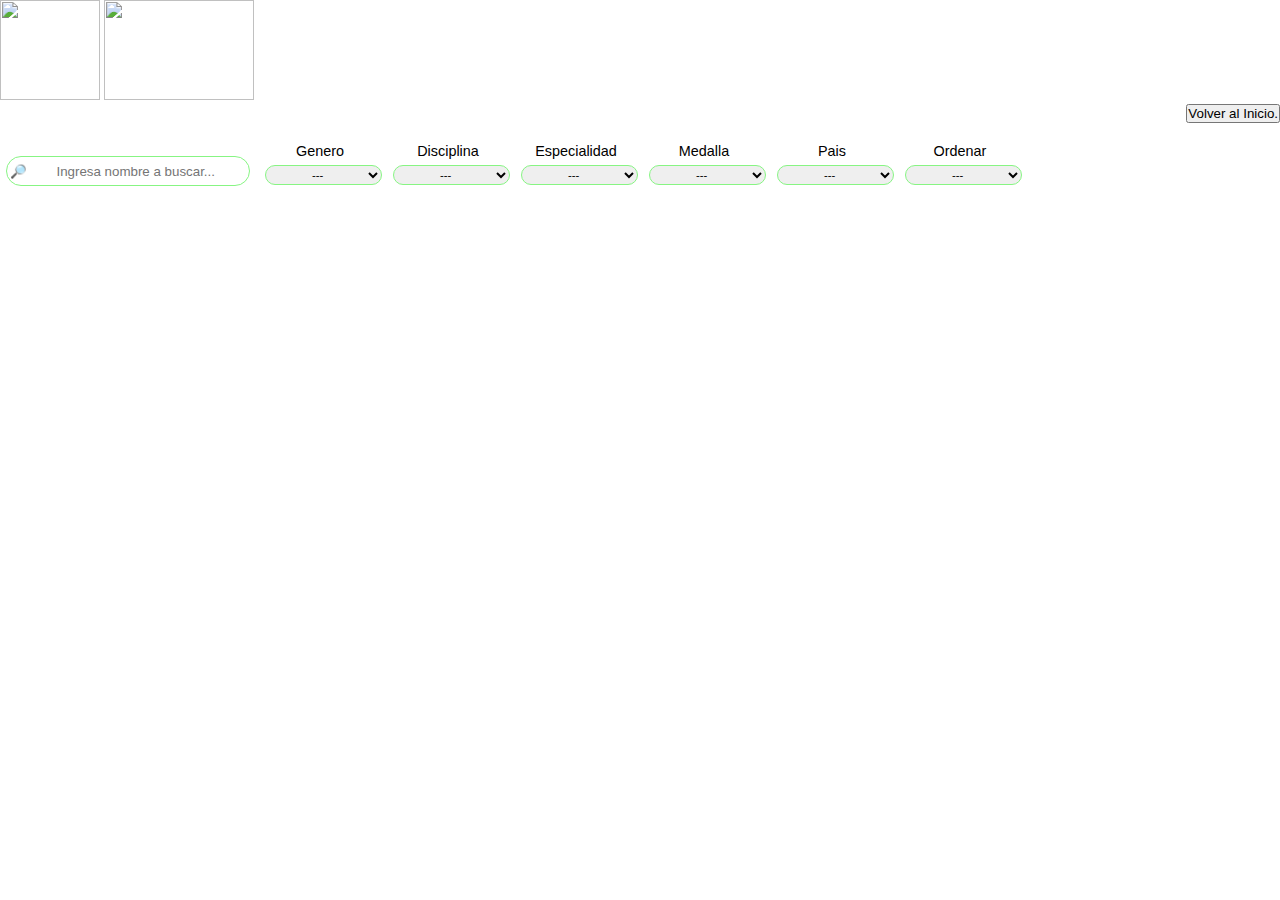
==== src/atletas.html @ 0963e81c "cambios en src, se agregó el ordenamiento" ====
<!DOCTYPE html>
<html lang="es"> <!-- siempre se debe ingresar el tipo de lenguaje de la pagina. -->

<head>
  <meta charset="utf-8"> <!--  -->
  <meta name="viewport" content="width=device-width, initial-scale=1.0">
  <!-- permite que sea respnsiva y que se acomode a cualquier tipo de dispositivo -->

  <link rel="shortcut icon" href="Imagenes/logo web/logo.png" type="image/x-icon">
  <!-- insertar mini-logo en pestaña de inicio -->
  <title>JJOO Rio Jainero 2016 Atletas</title> <!-- nombre pestaña inicio -->
  <link rel="stylesheet" href="atletas.css" />
</head>

<body>
  <!-- Cabecera de la pagina -->
  <header>
    <section class="portada"> <!-- se pueden agregar, cambiar, etc -->
      <img class="imagen-inicial" src="Imagenes/generales/rio2.png" width="100" height="100" alt="">
      <img class="imagen-mascotas" src="Imagenes/logo web/logo.png" width="150" height="100" alt="">
    </section>

    <section id="menu-btn-volver">
      <nav class="nav-menu-volver">
        <button class="btn-inicial" onclick="window.location.href='./index.html'">Volver al Inicio.</button>
      </nav>
    </section>
  </header>
  <!-- ********************** -->

  <form class="menu-filtrado" id="menu">
    <section class="seccion-buscar">
      <!-- input o boton buscar??  -->
      <!--autofocus al final del input, permite que el cursor se posicione automaticamente en el campo-->
      <input class="buscar" type="search" id="busqueda" placeholder="&#128270;        Ingresa nombre a buscar...">
    </section>
    <!-- ** Filtrar Sexo  -->
    <!-- ** PASO 1 CREAR EL SELECT CON LAS OPCIONES A VISUALIZAR en HTML  -->
    <!-- ** PASO 2 CREAR en data.js la exportacion con sus variables -->
    <!-- ** PASO 3.0 AGREGAR en main.js (incluye todos loas pasos 3.XX) en el campo *import { buscarNombre } from './data.js'* filtrar sexo ( { buscarNombre, filtrar sexo } ) -->
    <!-- ** PASO 3.1 AGREGAR la variable en la seccion Declaracon de variables  -->
    <!-- ** PASO 3.2 AGREGAR el listener en seccion Escucha de las acciones  -->
    <!-- ** PASO 3.3 CREAR la funcion de mostrar los resultados del filtro filtrar sexo -->


    <!-- ** Filtrar Genero/Sexo -->
    <section class="seccion-filtrar-sexo filtroUno">
      <p class="etiqueta texto">Genero</p>
      <select class="filtrarSexo dos" name="filtrar" id="sexo-filtrar">
        <option class="sexo" id="sexo" selected disabled hidden>---</option>
        <!-- al colocar *selected disabled hidden* hago que se vea el nombre sexo, pero que no sea cliqueable para la busqueda, hidden=no visible/esconder   -->
        <option value="F">Femenino</option>
        <option value="M">Masculino</option>
        <option value="otros">Mostrar todos</option>

      </select>
    </section>

    <!-- ** Filtrar Disciplina  -->
    <section class="seccion-filtrar-disciplina filtroUno">
      <p class="etiqueta texto">Disciplina</p>
      <select class="filtrarDisciplina dos" name="filtrar" id="disciplinas-filtrar">
        <option id="disciplina">---</option>
      </select>
    </section>

    <!-- ** Filtrar Especialidad  -->
    <section class="seccion-filtrar-especialidad filtroUno">
      <p class="etiqueta texto">Especialidad</p>
      <select class="filtrarEspecialidad dos" name="filtrar" id="especialidad-filtrar">
        <option id="especialidad">---</option>
      </select>
    </section>

    <!-- ** Filtrar Medalla  -->
    <section class="seccion-filtrar-medalla filtroUno">
      <p class="etiqueta texto">Medalla</p>
      <select class="filtrarMedalla dos" name="filtrar" id="medalla-filtrar">
        <option id="medalla" selected disabled hidden>---</option>
        <option value="golden">Oro</option>
        <option value="silver">Plata</option>
        <option value="bronze">Bronce</option>
        <option value="todos">Todos</option>
      </select>
    </section>

    <!-- ** Filtrar Pais  -->
    <section class="seccion-filtrar-pais filtroUno">
      <p class="etiqueta texto">Pais</p>
      <select class="filtrarPais dos" name="filtrar" id="pais-filtrar">

        <option id="pais" selected disabled hidden>---</option>
      </select>
    </section>
    
    <!-- ** Orden Alfabetico  -->
<section class="seccion-ordenar-nombres filtroUno">
  <p class="etiqueta texto">Ordenar</p>
  <select class="ordenarNombres dos" name="ordenar" id="orden-alfabetico-ordenar"  >
    <option id="orden" selected disabled hidden>---</option>
    <option value="AZ">&#8635; A-Z</option>
    <option value="ZA">&#8634; Z-A</option>
  </select>

</section >

  </form>


 


  



  <main>
    <!-- ** tarjetas  -->
    <section>
      <div class="contenedor-tarjetas" id="contenedor-tarjetas"></div>
    </section>
  </main>


  <!-- <script type="text/javascript" src="/data/athletes/athletes.js"></script> -->


  <script src="atletasMain.js" type="module"></script> <!-- llamo al main donde se encuentra Importar BBDD -->
</body>

</html>
---- src/atletas.css ----
*{
    margin: 0;
    padding: 0;
    box-sizing: border-box;
}
body {
    /* background: url(./Imagenes/generales/Imagen4transp98.png); */
    /* background-repeat: repeat; */
    font-family: Arial, Helvetica, sans-serif;
    /* position: absolute; */
    /* left: 0%;
    right: 0%;
    top: 0%;
    bottom: 0%; */
}
.contenedor-tarjetas{
   /* max-width: 1800px; */
   margin: 50px auto;
   display: flex;
    /* display: inline-flex; */
   flex-wrap: wrap; /* es para adecuarse al tamaño de lla pantalla*/
   flex-direction: row; /* el flex direction le dice la dirección de las cajas , en este caso en fila*/
   justify-content: center;
    /* align-content: normal; */
    /* align-items: center; */
    /* align-self: stretch; */
    justify-content: center;
    font-size:100%;
    /* outline: 2px solid turquoise; */
  }
  .caja{
   margin: 1.3%;
   width: 15%;
   height: 25%;
   /* box-shadow: 0px 2px 10px 2px; */
   border-radius: 50px;
  }
  .caja:hover figure{ /*se pone el nombre del div + figure para que al seleccionar el primero, tome recien el segundo*/
    transform:perspective(600px) rotateY(180deg);
    box-shadow: 0px 2px 10px 2px;
  }
    /* .infotarjetas {
    margin: 20px;
    padding: 2px;
    text-align: left;
    font-size: 14px;
    word-wrap: break-word;
    transform: rotateY(180deg);
    outline: 2px solid orangered;
    background-color: red;
  }*/
  /* .caja a{
    display: inline-block;
  }*/
  figure{
    width: 100%;
    height:100%;
    margin: 0;
    position: relative;
    border-radius: 50px;
    transition: all ease .5s;
    transform-style: preserve-3d; /*al ser 3d, los hijos igual tendran esta propiedad*/
    transform: perspective(600px) rotateY(0deg); /*le da una perspectiva a la imagen, además de rotarla en el eje Y*/
    box-shadow: 0px 2px 10px 2px;
}
.tamaño-parrafo{
  font-size:85%;
 line-height: 17px; /*interlineado*/
}
.tamaño-texto{
  font-weight: bold;
}
  figure .frontal,
  figure .trasera{
    width: 100%;
    height: 100%;
    /* display: block; */
    /* opacity: 0.2; */
    border-radius: 50px;
    /* background-color: aquamarine; */
   }
   figure .frontal{
    display: block;
    backface-visibility:hidden;
    top: 0;
    opacity: 0.2;
    /* background-color: rgba(114, 219, 140, 0.952) */
   }
   figure .nombre{
    position: absolute;
    top: 50%;
    left: 50%;
    transform: translate(-50%, -50%);
    font-size: 125%;
    /* font-style: oblique;
    font-weight: 200px; */
    color:rgba(7, 6, 6, 0.925);
    backface-visibility:hidden;
    }

   /*figure .nombre{
    color:rgba(19, 17, 17, 0.925);
    /*font-weight: normal;*/
    /* margin-top: 50px; */
    /* margin-bottom: 50px; */
    /* font-family: Arial, Helvetica, sans-serif; */
    /* font-size: x-large; */
    /* display: flex; */
    /* font-size: large; */
    /* text-align: center; */
    /* justify-content: center; */
    /* border-radius: 50px; */

   figure .trasera{
    width: 100%;
    height: 100%;
    position: absolute;
    top: 0;
    padding: 20px;
    color: rgba(19, 17, 17, 0.925);
    line-height: 25px;
    transform: perspective(600px) rotateY(180deg);
    backface-visibility: hidden;
    overflow: auto;
    background-color: rgb( 232, 248, 245 );
    }
    /*pantalla de  670 a 1600 pixeles.*/
    @media screen and (min-width: 670px) and (max-width: 1600px){
    }
      /*pantalla de 200 a 669 pixeles*/
    @media screen and (min-width: 200px) and (max-width: 669px) {
    }
    /*SECCION HEADER CABECERA*/
#menu-btn-volver{
  display: flex;
  flex-direction: row-reverse;
}

/*SECCION FORMULARIO*/
#menu{   
  height: 60px;
  margin-top: 1%;
  margin-bottom: 1%;
  display: flex;
  flex-direction: row;
  /* outline: 2px solid #2f00ff; */
}

/* seccion buscar*/
.seccion-buscar{
  width:20%;
  padding: 0.5%;
  /* outline: 1px solid  red; */
}
.buscar{ /* CAMPO BUSCAR */
  background: transparent;
  color: black;
  margin-top: 5.8%;
  padding: 1%;

  border: 1px solid #87f583;
  border-radius: 20px;
  width: 100%;
  display: flex;
  justify-content: flex-start;
  height: 30px;
}
.buscar:hover { /*efecto orillas disfumadas al pasar el mouse en caja buscar*/
  cursor: pointer;
  height: 45px;
  box-shadow: 0px 0px 20px #00ffd5, 0px 0px 30px #2BF14B;
}

/*TODAS LAS SECCIONES CON ETIQUETA*/


/*ESTILO A TODAS LAS SECCIONES DEL FORMULARIO */
.filtroUno{
  width:10%;
  padding: 0.4%;
  margin: 0%;
  /* display: block; */
  /* outline: 1px solid  red; */
}
.texto{
  font-size: 90%;
}
.etiqueta{
  width:100%;
  padding: 2%;
  padding-bottom: 2%;
  margin: 0%;
  text-align: center;
  /* padding: 0.5%; */
  /* display: block; */
  /* outline: 1px solid  violet; */
}
.dos{
  width:100%;
  height: 40%;
  padding-top: 2%;
  padding-bottom: 2%;
  margin: 3%;
  font-size: 70%;
  text-align: center;
  border: 1px solid #87f583;
  border-radius: 20px;
   /* outline: 1px solid  violet; */
}






/* seccion filtrar-sexo*/
/* .seccion-filtrar-sexo{
  width:10%;
  padding: 0.4%;
  margin: 0%;
  /* display: block; */
  /*outline: 1px solid  red;
} */
/* .seccion-filtrar-sexo>.genero{
  width:100%;
  padding: 2%;
  padding-bottom: 2%;
  margin: 0%;
  text-align: center;
  /* padding: 0.5%; */
  /* display: block; */
 /* outline: 1px solid  violet;
} */
/* .seccion-filtrar-sexo>.filtrarSexo{
  width:100%;
  height: 40%;
  padding-top: 2%;
  padding-bottom: 2%;
  margin: 3%;
  font-size: 70%;
  text-align: center;
  border: 1px solid #87f583;
  border-radius: 20px;
   outline: 1px solid  violet;
} */
/* .name.filtrar{
  width:100%;
  height: 40%;
  padding-top: 2%;
  padding-bottom: 2%;
  margin: 3%;
  font-size: 70%;
  text-align: center;
  border: 1px solid #87f583;
  border-radius: 20px;
   outline: 1px solid  violet;
} */







/* ------------------------------------------------------------------------------ */
/* ****************************************************************************** */
/*SECCION MAIN*/

/* main{
  margin-top: 2%;
}
.cards-container {
  width: 100%;
  height: 100%;
  margin: auto;
  display: flex;
  display: flex;
  flex-wrap: wrap;
  align-content: center;
  align-content: normal; 
  align-items: center;
  align-self: stretch;
  justify-content: space-between;
  font-size:medium;
  outline: 2px solid turquoise;
}

.card-info {
  padding: 2px;
  text-align: left;
  font-size: 14px;
  word-wrap: break-word;
  outline: 2px solid orangered;
}

.box{
  outline: 2px solid red;
} */
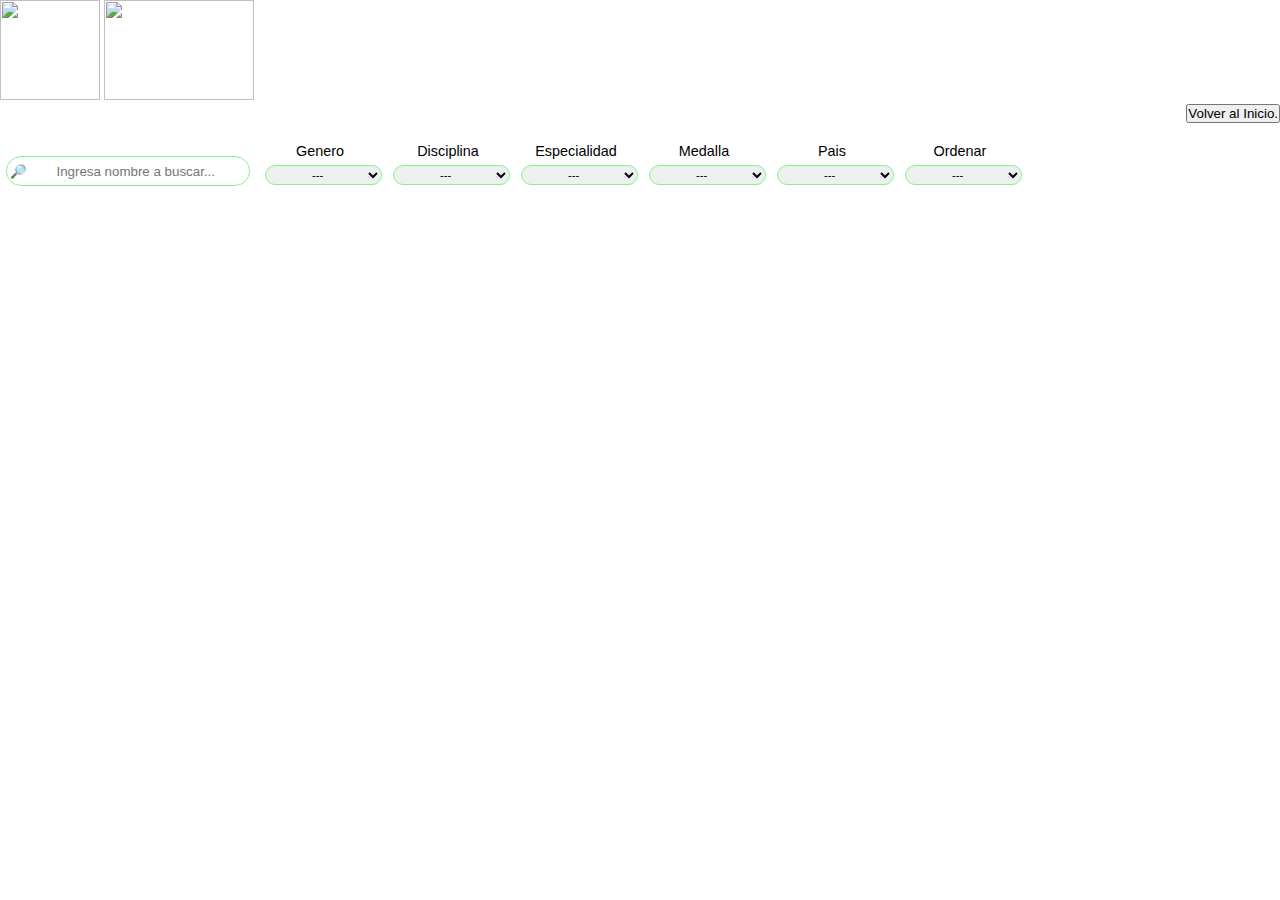
==== commit 3518a377: "cambios main" ====
--- a/src/atletas.html
+++ b/src/atletas.html
@@ -77,7 +77,7 @@
       <p class="etiqueta texto">Medalla</p>
       <select class="filtrarMedalla dos" name="filtrar" id="medalla-filtrar">
         <option id="medalla" selected disabled hidden>---</option>
-        <option value="golden">Oro</option>
+        <option value="gold">Oro</option>
         <option value="silver">Plata</option>
         <option value="bronze">Bronce</option>
         <option value="todos">Todos</option>
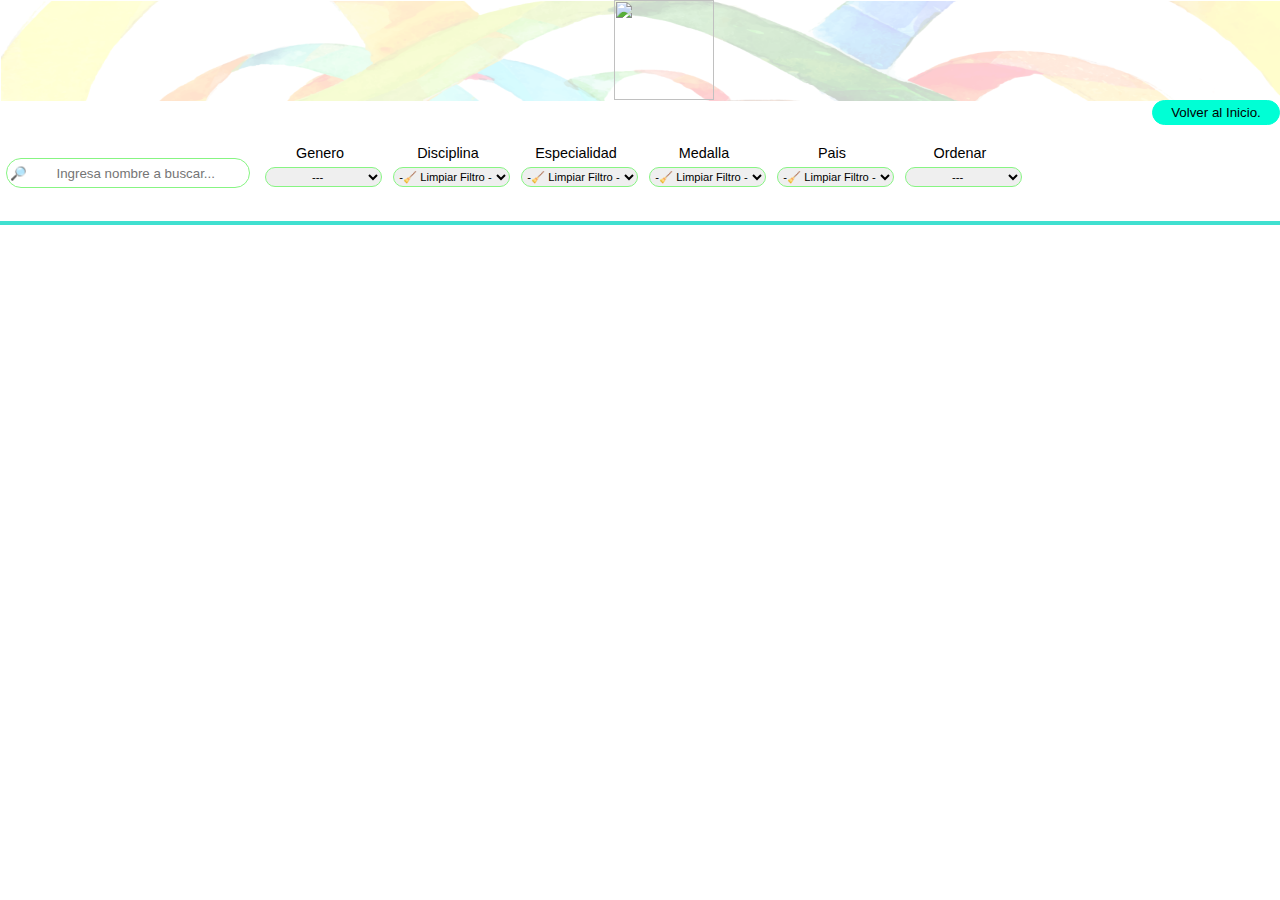
==== commit 0ed6f9ab: "actualización de los test y deshabilitación del pretest" ====
--- a/src/atletas.html
+++ b/src/atletas.html
@@ -15,16 +15,21 @@
 <body>
   <!-- Cabecera de la pagina -->
   <header>
-    <section class="portada"> <!-- se pueden agregar, cambiar, etc -->
-      <img class="imagen-inicial" src="Imagenes/generales/rio2.png" width="100" height="100" alt="">
-      <img class="imagen-mascotas" src="Imagenes/logo web/logo.png" width="150" height="100" alt="">
-    </section>
-
-    <section id="menu-btn-volver">
-      <nav class="nav-menu-volver">
-        <button class="btn-inicial" onclick="window.location.href='./index.html'">Volver al Inicio.</button>
-      </nav>
-    </section>
+    <!-- <div id="contenedor-portada-general"> -->
+      <section class="portada" id="contenedor-portada"> <!-- se pueden agregar, cambiar, etc -->
+        <img class="logo-cabecera-uno" src="Imagenes/generales/cabecera1.png" width="" height="" alt="">
+        <img class="logo-cabecera-dos" src="Imagenes/generales/rio2.png" width="" height="" alt="">
+    
+        <!-- <img class="imagen-inicial" src="Imagenes/generales/rio2.png" width="100" height="100" alt="">
+          <img class="imagen-mascotas" src="Imagenes/logo web/logo.png" width="150" height="100" alt=""> -->
+      </section>
+    
+      <section id="menu-btn-volver">
+        <nav class="nav-menu-volver">
+          <button class="btn-inicial" onclick="window.location.href='./index.html'" >Volver al Inicio.</button>
+        </nav>
+      </section>
+    <!-- </div> -->
   </header>
   <!-- ********************** -->
 
@@ -49,9 +54,10 @@
       <select class="filtrarSexo dos" name="filtrar" id="sexo-filtrar">
         <option class="sexo" id="sexo" selected disabled hidden>---</option>
         <!-- al colocar *selected disabled hidden* hago que se vea el nombre sexo, pero que no sea cliqueable para la busqueda, hidden=no visible/esconder   -->
+        <option value="otros">🧹Mostrar todos</option>
         <option value="F">Femenino</option>
         <option value="M">Masculino</option>
-        <option value="otros">Mostrar todos</option>
+       
 
       </select>
     </section>
@@ -60,7 +66,7 @@
     <section class="seccion-filtrar-disciplina filtroUno">
       <p class="etiqueta texto">Disciplina</p>
       <select class="filtrarDisciplina dos" name="filtrar" id="disciplinas-filtrar">
-        <option id="disciplina">---</option>
+        <option id="disciplina" value="otros">-🧹 Limpiar Filtro -</option>
       </select>
     </section>
 
@@ -68,7 +74,7 @@
     <section class="seccion-filtrar-especialidad filtroUno">
       <p class="etiqueta texto">Especialidad</p>
       <select class="filtrarEspecialidad dos" name="filtrar" id="especialidad-filtrar">
-        <option id="especialidad">---</option>
+        <option id="especialidad" value="otros">-🧹 Limpiar Filtro -</option>
       </select>
     </section>
 
@@ -76,11 +82,13 @@
     <section class="seccion-filtrar-medalla filtroUno">
       <p class="etiqueta texto">Medalla</p>
       <select class="filtrarMedalla dos" name="filtrar" id="medalla-filtrar">
-        <option id="medalla" selected disabled hidden>---</option>
+        <!-- <option id="medalla" selected disabled hidden>---</option> -->
+        <option id="medalla" value="otros">-🧹 Limpiar Filtro -</option>
+        <!-- <option value="otros">-🧹 Limpiar Filtro -</option> -->
         <option value="gold">Oro</option>
         <option value="silver">Plata</option>
         <option value="bronze">Bronce</option>
-        <option value="todos">Todos</option>
+     
       </select>
     </section>
 
@@ -88,11 +96,14 @@
     <section class="seccion-filtrar-pais filtroUno">
       <p class="etiqueta texto">Pais</p>
       <select class="filtrarPais dos" name="filtrar" id="pais-filtrar">
+        <option id="pais" value="otros">-🧹 Limpiar Filtro -</option>
+        <!-- <option id="pais" selected disabled hidden>---</option> -->
+        <!-- <option value="otros">-🧹 Limpiar Filtro -</option> -->
 
-        <option id="pais" selected disabled hidden>---</option>
+       
       </select>
     </section>
-    
+
     <!-- ** Orden Alfabetico  -->
 <section class="seccion-ordenar-nombres filtroUno">
   <p class="etiqueta texto">Ordenar</p>
@@ -101,11 +112,14 @@
     <option value="AZ">&#8635; A-Z</option>
     <option value="ZA">&#8634; Z-A</option>
   </select>
-
 </section >
 
   </form>
 
+      <!-- ** Calculo Porcentaje  -->
+<section class="porcentaje">
+<div class="calculo" id="calculo"></div>
+</section>
 
  
 
@@ -117,7 +131,7 @@
   <main>
     <!-- ** tarjetas  -->
     <section>
-      <div class="contenedor-tarjetas" id="contenedor-tarjetas"></div>
+      <div class="cards-container" id="cards-container"></div>
     </section>
   </main>
 
--- a/src/atletas.css
+++ b/src/atletas.css
@@ -1,140 +1,68 @@
-*{
-    margin: 0;
-    padding: 0;
-    box-sizing: border-box;
-}
-body {
-    /* background: url(./Imagenes/generales/Imagen4transp98.png); */
-    /* background-repeat: repeat; */
-    font-family: Arial, Helvetica, sans-serif;
-    /* position: absolute; */
-    /* left: 0%;
-    right: 0%;
-    top: 0%;
-    bottom: 0%; */
-}
-.contenedor-tarjetas{
-   /* max-width: 1800px; */
-   margin: 50px auto;
-   display: flex;
-    /* display: inline-flex; */
-   flex-wrap: wrap; /* es para adecuarse al tamaño de lla pantalla*/
-   flex-direction: row; /* el flex direction le dice la dirección de las cajas , en este caso en fila*/
-   justify-content: center;
-    /* align-content: normal; */
-    /* align-items: center; */
-    /* align-self: stretch; */
-    justify-content: center;
-    font-size:100%;
-    /* outline: 2px solid turquoise; */
-  }
-  .caja{
-   margin: 1.3%;
-   width: 15%;
-   height: 25%;
-   /* box-shadow: 0px 2px 10px 2px; */
-   border-radius: 50px;
-  }
-  .caja:hover figure{ /*se pone el nombre del div + figure para que al seleccionar el primero, tome recien el segundo*/
-    transform:perspective(600px) rotateY(180deg);
-    box-shadow: 0px 2px 10px 2px;
-  }
-    /* .infotarjetas {
-    margin: 20px;
-    padding: 2px;
-    text-align: left;
-    font-size: 14px;
-    word-wrap: break-word;
-    transform: rotateY(180deg);
-    outline: 2px solid orangered;
-    background-color: red;
-  }*/
-  /* .caja a{
-    display: inline-block;
-  }*/
-  figure{
-    width: 100%;
-    height:100%;
-    margin: 0;
-    position: relative;
-    border-radius: 50px;
-    transition: all ease .5s;
-    transform-style: preserve-3d; /*al ser 3d, los hijos igual tendran esta propiedad*/
-    transform: perspective(600px) rotateY(0deg); /*le da una perspectiva a la imagen, además de rotarla en el eje Y*/
-    box-shadow: 0px 2px 10px 2px;
-}
-.tamaño-parrafo{
-  font-size:85%;
- line-height: 17px; /*interlineado*/
-}
-.tamaño-texto{
-  font-weight: bold;
-}
-  figure .frontal,
-  figure .trasera{
-    width: 100%;
-    height: 100%;
-    /* display: block; */
-    /* opacity: 0.2; */
-    border-radius: 50px;
-    /* background-color: aquamarine; */
-   }
-   figure .frontal{
-    display: block;
-    backface-visibility:hidden;
-    top: 0;
-    opacity: 0.2;
-    /* background-color: rgba(114, 219, 140, 0.952) */
-   }
-   figure .nombre{
-    position: absolute;
-    top: 50%;
-    left: 50%;
-    transform: translate(-50%, -50%);
-    font-size: 125%;
-    /* font-style: oblique;
-    font-weight: 200px; */
-    color:rgba(7, 6, 6, 0.925);
-    backface-visibility:hidden;
-    }
-
-   /*figure .nombre{
-    color:rgba(19, 17, 17, 0.925);
-    /*font-weight: normal;*/
-    /* margin-top: 50px; */
-    /* margin-bottom: 50px; */
-    /* font-family: Arial, Helvetica, sans-serif; */
-    /* font-size: x-large; */
-    /* display: flex; */
-    /* font-size: large; */
-    /* text-align: center; */
-    /* justify-content: center; */
-    /* border-radius: 50px; */
-
-   figure .trasera{
-    width: 100%;
-    height: 100%;
-    position: absolute;
-    top: 0;
-    padding: 20px;
-    color: rgba(19, 17, 17, 0.925);
-    line-height: 25px;
-    transform: perspective(600px) rotateY(180deg);
-    backface-visibility: hidden;
-    overflow: auto;
-    background-color: rgb( 232, 248, 245 );
-    }
-    /*pantalla de  670 a 1600 pixeles.*/
-    @media screen and (min-width: 670px) and (max-width: 1600px){
-    }
-      /*pantalla de 200 a 669 pixeles*/
-    @media screen and (min-width: 200px) and (max-width: 669px) {
-    }
-    /*SECCION HEADER CABECERA*/
+
+
+
+/*SECCION HEADER CABECERA=>BOTON VOLVER*/
+/* =>SECCION IMAGENES */
+#contenedor-portada{
+  width: 100%;
+  height: 100px;
+  padding: 0.5px;
+  height: 100px;
+  /* outline: 2px solid green; */
+
+}
+
+#contenedor-portada>.logo-cabecera-uno {
+  /* padding: 5px; */
+  width: 100%;
+  height: 100px;
+  /* background-size: 100px; */
+}
+
+#contenedor-portada>.logo-cabecera-dos {
+  /* padding: 5px; */
+  width: 100px;
+  height: 100px;
+  display: flex;
+  position: relative;
+  top: -105px ;
+  left: 48%;
+}
+
+/* => SECCION BOTON VOLVER */
 #menu-btn-volver{
+  width: 100%;
+  height: 25px;
   display: flex;
   flex-direction: row-reverse;
-}
+  /* outline: 2px solid yellow; */
+
+}.nav-menu-volver{
+  width: 20%;
+  height: 100%;
+  /* outline: 2px solid red; */
+  display: flex;
+  flex-direction: row-reverse;
+}
+.btn-inicial{
+  width: 50%;
+  height: 100%;
+  border-radius: 20px;
+  border: 1px solid #00ffd5;
+  background-color: #00ffd5;
+
+
+  /* width: 100%; */
+}
+.btn-inicial:hover{
+  /* cursor: pointer; */
+  cursor: pointer;
+  /* /* transition: .3 ease all; */
+  background: rgb(226, 169, 148);
+  box-shadow: 0px 0px 20px #00ffd5, 0px 0px 0.5px #2BF14B;
+}
+/* ------------------------------ */
+
 
 /*SECCION FORMULARIO*/
 #menu{   
@@ -154,7 +82,7 @@
 }
 .buscar{ /* CAMPO BUSCAR */
   background: transparent;
-  color: black;
+  color: #87f583;
   margin-top: 5.8%;
   padding: 1%;
 
@@ -167,8 +95,8 @@
 }
 .buscar:hover { /*efecto orillas disfumadas al pasar el mouse en caja buscar*/
   cursor: pointer;
-  height: 45px;
-  box-shadow: 0px 0px 20px #00ffd5, 0px 0px 30px #2BF14B;
+  /* height: 45px; */
+  box-shadow: 0px 0px 10px #00ffd5, 0px 0px 0.5px #2BF14B;
 }
 
 /*TODAS LAS SECCIONES CON ETIQUETA*/
@@ -208,11 +136,6 @@
    /* outline: 1px solid  violet; */
 }
 
-
-
-
-
-
 /* seccion filtrar-sexo*/
 /* .seccion-filtrar-sexo{
   width:10%;
@@ -256,43 +179,172 @@
    outline: 1px solid  violet;
 } */
 
-
-
-
-
-
-
 /* ------------------------------------------------------------------------------ */
 /* ****************************************************************************** */
 /*SECCION MAIN*/
 
-/* main{
+main{
   margin-top: 2%;
 }
 .cards-container {
   width: 100%;
   height: 100%;
   margin: auto;
-  display: flex;
+  /* display: flex; */
   display: flex;
   flex-wrap: wrap;
   align-content: center;
-  align-content: normal; 
-  align-items: center;
-  align-self: stretch;
+  /* align-content: normal; */
+  /* align-items: center; */
+  /* align-self: stretch; */
   justify-content: space-between;
   font-size:medium;
   outline: 2px solid turquoise;
 }
 
 .card-info {
+  padding: 2px;
+  text-align: left;
+  /* font-size: 14px; */
+  word-wrap: break-word;
+  outline: 2px solid orangered;
+}
+
+.box{
+  outline: 2px solid red;
+}
+
+/*Desarrollo ely */ 
+*{
+  margin: 0;
+  padding: 0;
+  box-sizing: border-box;
+}
+body {
+  /* background: url(./Imagenes/generales/Imagen4transp98.png); */
+  /* background-repeat: repeat; */
+  font-family: Arial, Helvetica, sans-serif;
+  /* position: absolute; */
+  /* left: 0%;
+  right: 0%;
+  top: 0%;
+  bottom: 0%; */
+}
+.contenedor-tarjetas{
+ /* max-width: 1800px; */
+ margin: 50px auto;
+ display: flex;
+  /* display: inline-flex; */
+ flex-wrap: wrap; /* es para adecuarse al tamaño de lla pantalla*/
+ flex-direction: row; /* el flex direction le dice la dirección de las cajas , en este caso en fila*/
+ justify-content: center;
+  /* align-content: normal; */
+  /* align-items: center; */
+  /* align-self: stretch; */
+  justify-content: center;
+  font-size:100%;
+  /* outline: 2px solid turquoise; */
+}
+.caja{
+ margin: 1.3%;
+ width: 15%;
+ height: 25%;
+ /* box-shadow: 0px 2px 10px 2px; */
+ border-radius: 50px;
+}
+.caja:hover figure{ /*se pone el nombre del div + figure para que al seleccionar el primero, tome recien el segundo*/
+  transform:perspective(600px) rotateY(180deg);
+  box-shadow: 0px 2px 10px 2px;
+}
+  /* .infotarjetas {
+  margin: 20px;
   padding: 2px;
   text-align: left;
   font-size: 14px;
   word-wrap: break-word;
+  transform: rotateY(180deg);
   outline: 2px solid orangered;
-}
-
-.box{
-  outline: 2px solid red;
-} */
+  background-color: red;
+}*/
+/* .caja a{
+  display: inline-block;
+}*/
+figure{
+  width: 100%;
+  height:100%;
+  margin: 0;
+  position: relative;
+  border-radius: 50px;
+  transition: all ease .5s;
+  transform-style: preserve-3d; /*al ser 3d, los hijos igual tendran esta propiedad*/
+  transform: perspective(600px) rotateY(0deg); /*le da una perspectiva a la imagen, además de rotarla en el eje Y*/
+  box-shadow: 0px 2px 10px 2px;
+}
+.tamaño-parrafo{
+font-size:70%;
+line-height: 17px; /*interlineado*/
+}
+.tamaño-texto{
+font-size:14px;
+font-weight: bold;
+}
+figure .frontal,
+figure .trasera{
+  width: 100%;
+  height: 100%;
+  /* display: block; */
+  /* opacity: 0.2; */
+  border-radius: 50px;
+  /* background-color: aquamarine; */
+ }
+ figure .frontal{
+  display: block;
+  backface-visibility:hidden;
+  top: 0;
+  opacity: 0.2;
+  /* background-color: rgba(114, 219, 140, 0.952) */
+ }
+ figure .nombre{
+  position: absolute;
+  top: 50%;
+  left: 50%;
+  transform: translate(-50%, -50%);
+  font-size: 125%;
+  /* font-style: oblique;
+  font-weight: 200px; */
+  color:rgba(7, 6, 6, 0.925);
+  backface-visibility:hidden;
+  }
+
+ /*figure .nombre{
+  color:rgba(19, 17, 17, 0.925);
+  /*font-weight: normal;*/
+  /* margin-top: 50px; */
+  /* margin-bottom: 50px; */
+  /* font-family: Arial, Helvetica, sans-serif; */
+  /* font-size: x-large; */
+  /* display: flex; */
+  /* font-size: large; */
+  /* text-align: center; */
+  /* justify-content: center; */
+  /* border-radius: 50px; */
+
+ figure .trasera{
+  width: 100%;
+  height: 100%;
+  position: absolute;
+  top: 0;
+  padding: 20px;
+  color: rgba(19, 17, 17, 0.925);
+  line-height: 25px;
+  transform: perspective(600px) rotateY(180deg);
+  backface-visibility: hidden;
+  overflow: auto;
+  background-color: rgb( 232, 248, 245 );
+  }
+  /*pantalla de  670 a 1600 pixeles.*/
+  @media screen and (min-width: 670px) and (max-width: 1600px){
+  }
+    /*pantalla de 200 a 669 pixeles*/
+  @media screen and (min-width: 200px) and (max-width: 669px) {
+  }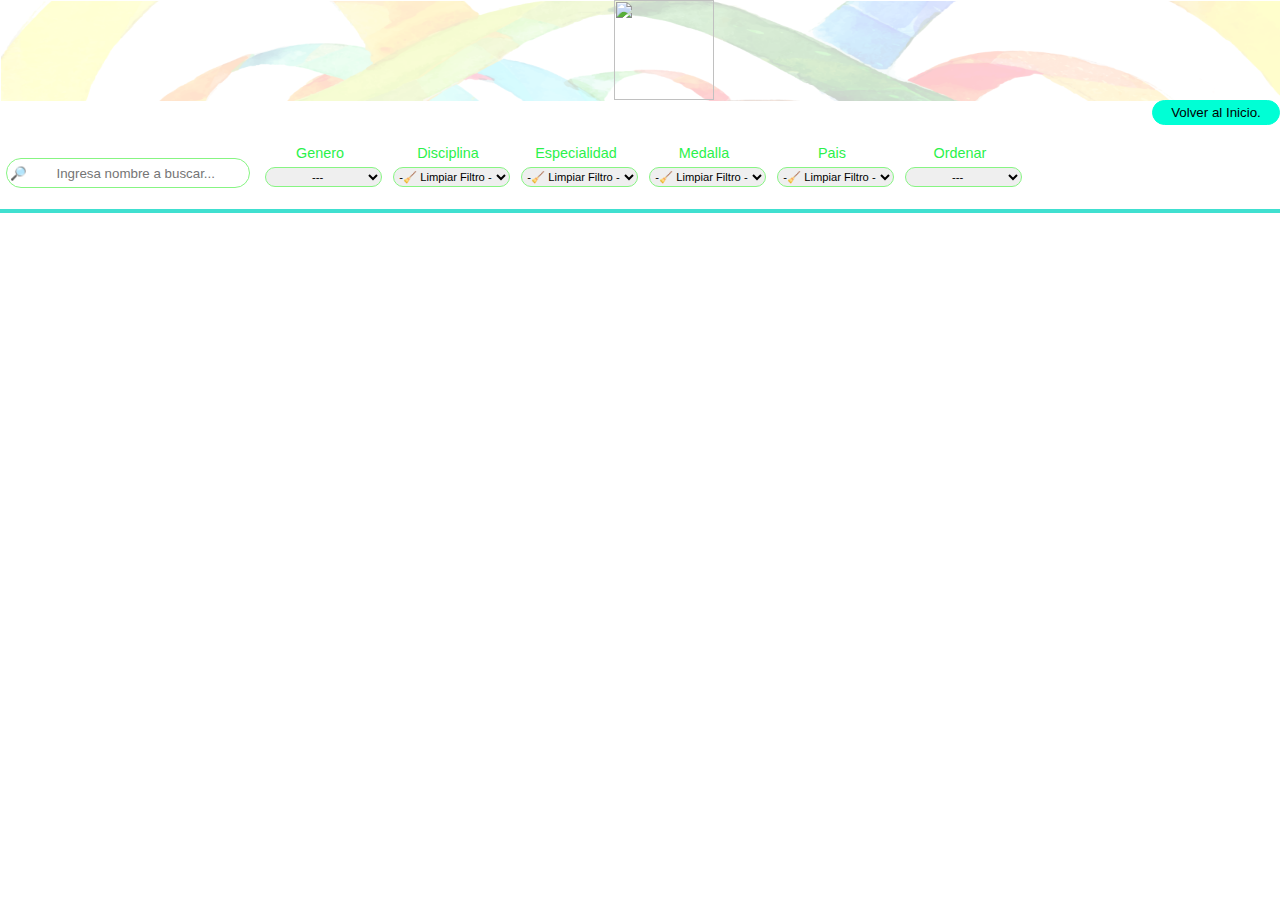
==== commit 7ff3853a: "Cambios en los test y arreglos en el src" ====
--- a/src/atletas.html
+++ b/src/atletas.html
@@ -128,10 +128,10 @@
 
 
 
-  <main>
+  <main class="cards-container" id="cards-container">
     <!-- ** tarjetas  -->
     <section>
-      <div class="cards-container" id="cards-container"></div>
+      <div ></div>
     </section>
   </main>
 
--- a/src/atletas.css
+++ b/src/atletas.css
@@ -344,7 +344,20 @@
   }
   /*pantalla de  670 a 1600 pixeles.*/
   @media screen and (min-width: 670px) and (max-width: 1600px){
+    .texto{
+      color: #2BF14B;
+    }
   }
     /*pantalla de 200 a 669 pixeles*/
+    /*empezar con teléfonos y despues con las pantallas pc.*/
   @media screen and (min-width: 200px) and (max-width: 669px) {
+    .texto{
+      color: rebeccapurple;
+    }
+    .caja{
+      width: 33%;
+    }
+    .nombre{
+      width: 33%;
+    }
   }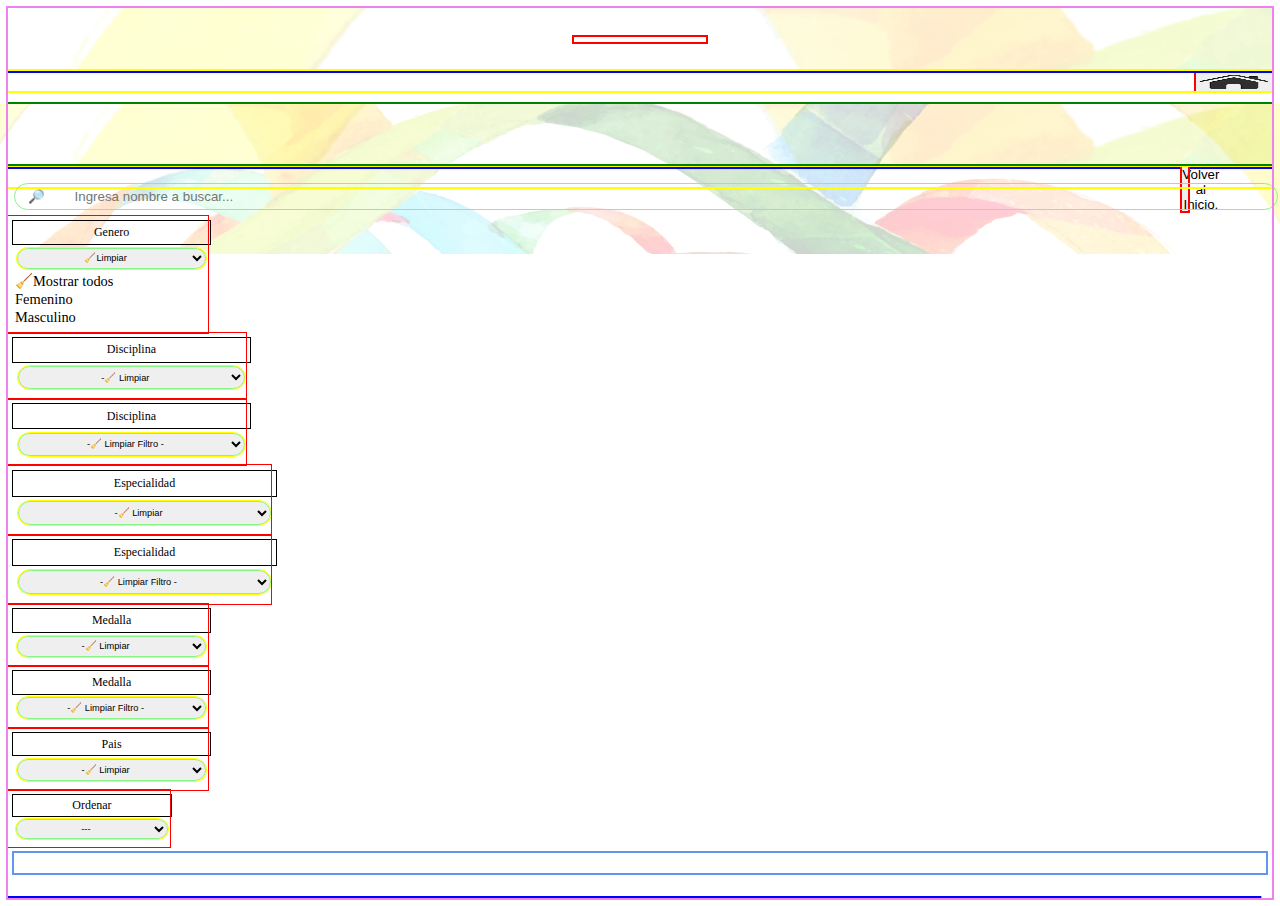
==== commit aac69d43: "Merge branch 'main' of https://github.com/viasyla/DEV004-data-lovers" ====
--- a/src/atletas.html
+++ b/src/atletas.html
@@ -1,5 +1,5 @@
 <!DOCTYPE html>
-<html lang="es"> <!-- siempre se debe ingresar el tipo de lenguaje de la pagina. -->
+<html lang="es-CL"> <!-- siempre se debe ingresar el tipo de lenguaje de la pagina. -->
 
 <head>
   <meta charset="utf-8"> <!--  -->
@@ -10,11 +10,29 @@
   <!-- insertar mini-logo en pestaña de inicio -->
   <title>JJOO Rio Jainero 2016 Atletas</title> <!-- nombre pestaña inicio -->
   <link rel="stylesheet" href="atletas.css" />
-</head>
+ </head>
 
 <body>
   <!-- Cabecera de la pagina -->
   <header>
+    <script> 
+  alert("La resolución de tu pantalla es: " + screen.width + " x " + screen.height) 
+</script>
+    <!-- <div id="contenedor-portada-general"> -->
+    <section class="portada" id="contenedor-portada"> <!-- se pueden agregar, cambiar, etc -->
+      <img class="logo-cabecera-dos" src="Imagenes/generales/rio2.png" width="" height="" alt="">
+    </section>
+
+    <section id="menu-btn-volver">
+        <button class="btn-inicial" onclick="window.location.href='./index.html'" ">
+          <img id="volver" src="Imagenes/generales/boton volver.png" alt="">
+        </button>
+    </section>
+    <!-- </div> -->
+
+    <!-- ********************** -->
+    <div class="menu-filtrado" id="menu">
+
     <!-- <div id="contenedor-portada-general"> -->
       <section class="portada" id="contenedor-portada"> <!-- se pueden agregar, cambiar, etc -->
         <img class="logo-cabecera-uno" src="Imagenes/generales/cabecera1.png" width="" height="" alt="">
@@ -33,20 +51,29 @@
   </header>
   <!-- ********************** -->
 
-  <form class="menu-filtrado" id="menu">
-    <section class="seccion-buscar">
-      <!-- input o boton buscar??  -->
-      <!--autofocus al final del input, permite que el cursor se posicione automaticamente en el campo-->
-      <input class="buscar" type="search" id="busqueda" placeholder="&#128270;        Ingresa nombre a buscar...">
-    </section>
-    <!-- ** Filtrar Sexo  -->
-    <!-- ** PASO 1 CREAR EL SELECT CON LAS OPCIONES A VISUALIZAR en HTML  -->
-    <!-- ** PASO 2 CREAR en data.js la exportacion con sus variables -->
-    <!-- ** PASO 3.0 AGREGAR en main.js (incluye todos loas pasos 3.XX) en el campo *import { buscarNombre } from './data.js'* filtrar sexo ( { buscarNombre, filtrar sexo } ) -->
-    <!-- ** PASO 3.1 AGREGAR la variable en la seccion Declaracon de variables  -->
-    <!-- ** PASO 3.2 AGREGAR el listener en seccion Escucha de las acciones  -->
-    <!-- ** PASO 3.3 CREAR la funcion de mostrar los resultados del filtro filtrar sexo -->
-
+      <!-- <form class="menu-filtrado" id="menu"> -->
+      <section class="seccion-buscar">
+        <!-- input o boton buscar??  -->
+        <!--autofocus al final del input, permite que el cursor se posicione automaticamente en el campo-->
+        <input class="buscar" type="search" id="busqueda" placeholder="&#128270;        Ingresa nombre a buscar...">
+      </section>
+      <!-- ** Filtrar Sexo  -->
+      <!-- ** PASO 1 CREAR EL SELECT CON LAS OPCIONES A VISUALIZAR en HTML  -->
+      <!-- ** PASO 2 CREAR en data.js la exportacion con sus variables -->
+      <!-- ** PASO 3.0 AGREGAR en main.js (incluye todos loas pasos 3.XX) en el campo *import { buscarNombre } from './data.js'* filtrar sexo ( { buscarNombre, filtrar sexo } ) -->
+      <!-- ** PASO 3.1 AGREGAR la variable en la seccion Declaracon de variables  -->
+      <!-- ** PASO 3.2 AGREGAR el listener en seccion Escucha de las acciones  -->
+      <!-- ** PASO 3.3 CREAR la funcion de mostrar los resultados del filtro filtrar sexo -->
+
+      <!-- ** Filtrar Genero/Sexo -->
+      <section class="seccion-filtrar-sexo filtroUno">
+        <p class="etiqueta texto">Genero</p>
+        <select class="filtrarSexo dos" name="filtrar" id="sexo-filtrar">
+          <!-- <option class="sexo" id="sexo" selected disabled hidden>---</option> -->
+          <!-- al colocar *selected disabled hidden* hago que se vea el nombre sexo, pero que no sea cliqueable para la busqueda, hidden=no visible/esconder   -->
+          <option class="sexo tres" id="sexo" value="otros">🧹Limpiar</option>
+          <option value="F">Femenino</option>
+          <option value="M">Masculino</option>
 
     <!-- ** Filtrar Genero/Sexo -->
     <section class="seccion-filtrar-sexo filtroUno">
@@ -59,9 +86,16 @@
         <option value="M">Masculino</option>
        
 
-      </select>
-    </section>
-
+        </select>
+      </section>
+
+      <!-- ** Filtrar Disciplina  -->
+      <section class="seccion-filtrar-disciplina filtroUno">
+        <p class="etiqueta texto">Disciplina</p>
+        <select class="filtrarDisciplina dos" name="filtrar" id="disciplinas-filtrar">
+          <option id="disciplina tres" value="otros">-🧹 Limpiar</option>
+        </select>
+      </section>
     <!-- ** Filtrar Disciplina  -->
     <section class="seccion-filtrar-disciplina filtroUno">
       <p class="etiqueta texto">Disciplina</p>
@@ -70,6 +104,13 @@
       </select>
     </section>
 
+      <!-- ** Filtrar Especialidad  -->
+      <section class="seccion-filtrar-especialidad filtroUno">
+        <p class="etiqueta texto">Especialidad</p>
+        <select class="filtrarEspecialidad dos" name="filtrar" id="especialidad-filtrar">
+          <option id="especialidad tres" value="otros">-🧹 Limpiar</option>
+        </select>
+      </section>
     <!-- ** Filtrar Especialidad  -->
     <section class="seccion-filtrar-especialidad filtroUno">
       <p class="etiqueta texto">Especialidad</p>
@@ -78,6 +119,19 @@
       </select>
     </section>
 
+      <!-- ** Filtrar Medalla  -->
+      <section class="seccion-filtrar-medalla filtroUno">
+        <p class="etiqueta texto">Medalla</p>
+        <select class="filtrarMedalla dos" name="filtrar" id="medalla-filtrar">
+          <!-- <option id="medalla" selected disabled hidden>---</option> -->
+          <option id="medalla tres" value="otros">-🧹 Limpiar</option>
+          <!-- <option value="otros">-🧹 Limpiar Filtro -</option> -->
+          <option value="gold">Oro</option>
+          <option value="silver">Plata</option>
+          <option value="bronze">Bronce</option>
+
+        </select>
+      </section>
     <!-- ** Filtrar Medalla  -->
     <section class="seccion-filtrar-medalla filtroUno">
       <p class="etiqueta texto">Medalla</p>
@@ -92,47 +146,50 @@
       </select>
     </section>
 
-    <!-- ** Filtrar Pais  -->
-    <section class="seccion-filtrar-pais filtroUno">
-      <p class="etiqueta texto">Pais</p>
-      <select class="filtrarPais dos" name="filtrar" id="pais-filtrar">
-        <option id="pais" value="otros">-🧹 Limpiar Filtro -</option>
-        <!-- <option id="pais" selected disabled hidden>---</option> -->
-        <!-- <option value="otros">-🧹 Limpiar Filtro -</option> -->
-
-       
-      </select>
-    </section>
-
-    <!-- ** Orden Alfabetico  -->
-<section class="seccion-ordenar-nombres filtroUno">
-  <p class="etiqueta texto">Ordenar</p>
-  <select class="ordenarNombres dos" name="ordenar" id="orden-alfabetico-ordenar"  >
-    <option id="orden" selected disabled hidden>---</option>
-    <option value="AZ">&#8635; A-Z</option>
-    <option value="ZA">&#8634; Z-A</option>
-  </select>
-</section >
-
-  </form>
-
-      <!-- ** Calculo Porcentaje  -->
-<section class="porcentaje">
-<div class="calculo" id="calculo"></div>
-</section>
-
- 
-
-
-  
-
-
-
-  <main class="cards-container" id="cards-container">
+      <!-- ** Filtrar Pais  -->
+      <section class="seccion-filtrar-pais filtroUno">
+        <p class="etiqueta texto">Pais</p>
+        <select class="filtrarPais dos" name="filtrar" id="pais-filtrar">
+          <option id="pais tres" value="otros">-🧹 Limpiar</option>
+          <!-- <option id="pais" selected disabled hidden>---</option> -->
+          <!-- <option value="otros">-🧹 Limpiar Filtro -</option> -->
+
+
+        </select>
+      </section>
+
+      <!-- ** Orden Alfabetico  -->
+      <section class="seccion-ordenar-nombres filtroUno">
+        <p class="etiqueta texto">Ordenar</p>
+        <select class="ordenarNombres dos" name="ordenar" id="orden-alfabetico-ordenar">
+          <option id="orden" selected disabled hidden>---</option>
+          <option value="AZ">&#8635; A-Z</option>
+          <option value="ZA">&#8634; Z-A</option>
+        </select>
+      </section>
+    </div>
+    <!-- </form> -->
+
+    <!-- ** Calculo Porcentaje  -->
+    <section class="porcentaje">
+      <div class="calculo" id="calculo"></div>
+    </section>
+  </header>
+
+
+
+
+
+
+
+
+
+  <main>
     <!-- ** tarjetas  -->
-    <section>
-      <div ></div>
-    </section>
+    <!-- <section class="tarjetas">  -->
+      <!-- <p>hola</p> -->
+      <div class="cards-container" id="cards-container"></div>
+    <!-- </section> -->
   </main>
 
 
--- a/src/atletas.css
+++ b/src/atletas.css
@@ -1,68 +1,60 @@
-
-
-
-/*SECCION HEADER CABECERA=>BOTON VOLVER*/
-/* =>SECCION IMAGENES */
+/* DISEÑO MOBILE FIRST GALAXY A51/71 */
+body{
+padding: 0px;
+  outline: 2px solid violet;
+
+
+}
+/* HEADER*/
+/* SECCION PORTADA IMAGEN Y LOGO CABECERA*/
 #contenedor-portada{
+  background:url(Imagenes/generales/cabecera1.png) ;
+  background-repeat: no-repeat;
+  background-size: 230%;
   width: 100%;
-  height: 100px;
-  padding: 0.5px;
-  height: 100px;
-  /* outline: 2px solid green; */
-
-}
-
-#contenedor-portada>.logo-cabecera-uno {
-  /* padding: 5px; */
+  height: 63px;
+  display: flex;
+  flex-wrap: wrap;
+  flex-direction: column;
+  align-content: center;
+  justify-content: space-around;
+  outline: 2px solid blue;
+}
+.logo-cabecera-dos {
+  /* padding: 0px 0px 0px 0px; */
+  padding: 2.5px;
+  width: 10%;
+  outline: 2px solid red;
+}
+/*------------------------------------------------------------*/
+
+/* SECCION BOTON VOLVER*/
+#menu-btn-volver {
   width: 100%;
-  height: 100px;
-  /* background-size: 100px; */
-}
-
-#contenedor-portada>.logo-cabecera-dos {
-  /* padding: 5px; */
-  width: 100px;
-  height: 100px;
-  display: flex;
-  position: relative;
-  top: -105px ;
-  left: 48%;
-}
-
-/* => SECCION BOTON VOLVER */
-#menu-btn-volver{
-  width: 100%;
-  height: 25px;
+  height: 20px;
+  display: flex;
+  justify-content: flex-end;
+  outline: 2px solid yellow;
+  flex-wrap: wrap;
+  flex-direction: row;
+}
+.btn-inicial{
+  width: 6%;
+  height: 99%;
+  display: flex;
+  outline: 2px solid red;
+  padding: 0px;
+  border: 0px;
+
+  /* justify-content: flex-end;  */
+} 
+
+#volver{
+  width: 100%; /*tamaño de la casita*/
+  height: 99%;
   display: flex;
   flex-direction: row-reverse;
-  /* outline: 2px solid yellow; */
-
-}.nav-menu-volver{
-  width: 20%;
-  height: 100%;
-  /* outline: 2px solid red; */
-  display: flex;
-  flex-direction: row-reverse;
-}
-.btn-inicial{
-  width: 50%;
-  height: 100%;
-  border-radius: 20px;
-  border: 1px solid #00ffd5;
-  background-color: #00ffd5;
-
-
-  /* width: 100%; */
-}
-.btn-inicial:hover{
-  /* cursor: pointer; */
-  cursor: pointer;
-  /* /* transition: .3 ease all; */
-  background: rgb(226, 169, 148);
-  box-shadow: 0px 0px 20px #00ffd5, 0px 0px 0.5px #2BF14B;
-}
-/* ------------------------------ */
-
+}
 
 /*SECCION FORMULARIO*/
 #menu{   
@@ -71,47 +63,42 @@
   margin-bottom: 1%;
   display: flex;
   flex-direction: row;
-  /* outline: 2px solid #2f00ff; */
-}
-
+  flex-wrap: wrap;
+  align-content: flex-start;
+  /* justify-content: space-around; */
+  outline: 2px solid green;
+}
+/*------------------------------------*/
 /* seccion buscar*/
 .seccion-buscar{
-  width:20%;
+  width:100%;
   padding: 0.5%;
   /* outline: 1px solid  red; */
 }
 .buscar{ /* CAMPO BUSCAR */
+  width: 100%;
+  height: 20px;
+  padding: 1%;
   background: transparent;
-  color: #87f583;
-  margin-top: 5.8%;
-  padding: 1%;
-
+  /* color: #87f583; */
   border: 1px solid #87f583;
   border-radius: 20px;
-  width: 100%;
-  display: flex;
-  justify-content: flex-start;
-  height: 30px;
-}
-.buscar:hover { /*efecto orillas disfumadas al pasar el mouse en caja buscar*/
-  cursor: pointer;
-  /* height: 45px; */
-  box-shadow: 0px 0px 10px #00ffd5, 0px 0px 0.5px #2BF14B;
-}
-
-/*TODAS LAS SECCIONES CON ETIQUETA*/
-
-
-/*ESTILO A TODAS LAS SECCIONES DEL FORMULARIO */
+  /* display: flex; */
+  /* justify-content: flex-start; */
+ 
+}
+
+/*------------------------------------*/
+
 .filtroUno{
-  width:10%;
+  width:15%;
   padding: 0.4%;
   margin: 0%;
   /* display: block; */
-  /* outline: 1px solid  red; */
-}
-.texto{
-  font-size: 90%;
+  outline: 1px solid  red;
+}
+.texto{ /*Afecta solamente al texto de la etiqueta P de Genero/Disciplina/Especialidad/Medalla/Pais/Ordenar*/
+  font-size: 75%;
 }
 .etiqueta{
   width:100%;
@@ -121,243 +108,228 @@
   text-align: center;
   /* padding: 0.5%; */
   /* display: block; */
-  /* outline: 1px solid  violet; */
+  outline: 1px solid  black;
 }
 .dos{
   width:100%;
   height: 40%;
   padding-top: 2%;
   padding-bottom: 2%;
-  margin: 3%;
-  font-size: 70%;
+  margin: 2%;
+  font-size: 58%;
   text-align: center;
   border: 1px solid #87f583;
   border-radius: 20px;
-   /* outline: 1px solid  violet; */
-}
-
-/* seccion filtrar-sexo*/
-/* .seccion-filtrar-sexo{
-  width:10%;
-  padding: 0.4%;
-  margin: 0%;
-  /* display: block; */
-  /*outline: 1px solid  red;
-} */
-/* .seccion-filtrar-sexo>.genero{
-  width:100%;
-  padding: 2%;
-  padding-bottom: 2%;
-  margin: 0%;
+   outline: 1px solid  yellow;
+}
+.seccion-filtrar-disciplina{
+  width: 18%;
+}
+
+.seccion-filtrar-especialidad{
+  width:20%;
+}
+
+.seccion-ordenar-nombres{
+  width: 12%;
+}
+option{
+  font-size: 90%;
+}
+
+/*------------------------------------------------------------*/
+
+/* SECCION MOSTRAR RESULTADO DE PORCENYAJES DE LA SELECCION DESPLEGADA*/
+
+.porcentaje {
+  width: 99%;
+  height: 20px;
+  margin: 0.5%;
+  outline: 2px solid cornflowerblue;
   text-align: center;
-  /* padding: 0.5%; */
-  /* display: block; */
- /* outline: 1px solid  violet;
-} */
-/* .seccion-filtrar-sexo>.filtrarSexo{
-  width:100%;
-  height: 40%;
-  padding-top: 2%;
-  padding-bottom: 2%;
-  margin: 3%;
-  font-size: 70%;
-  text-align: center;
-  border: 1px solid #87f583;
-  border-radius: 20px;
-   outline: 1px solid  violet;
-} */
-/* .name.filtrar{
-  width:100%;
-  height: 40%;
-  padding-top: 2%;
-  padding-bottom: 2%;
-  margin: 3%;
-  font-size: 70%;
-  text-align: center;
-  border: 1px solid #87f583;
-  border-radius: 20px;
-   outline: 1px solid  violet;
-} */
-
-/* ------------------------------------------------------------------------------ */
-/* ****************************************************************************** */
-/*SECCION MAIN*/
+  font-size: 75%;
+  display: flex;
+  align-content: center;
+  flex-wrap: wrap;
+}
+
+
+/*------------------------------------------------------------*/
+/* MAIN*/
+/* SECCION PORTADA IMAGEN Y LOGO CABECERA*/
 
 main{
   margin-top: 2%;
-}
+  margin-left: 0%;
+  margin-right: 0%;
+
+  outline:2px solid blue;
+  width: 99%;/*100%;*/
+
+}
+
 .cards-container {
-  width: 100%;
+  width: 100%;/*100%;*/
   height: 100%;
-  margin: auto;
-  /* display: flex; */
-  display: flex;
-  flex-wrap: wrap;
+  margin: 0.5px;
+  display: flex;
+  flex-direction: row; /* el flex direction le dice la dirección de las cajas , en este caso en fila*/
+  flex-wrap: wrap; /* es para adecuarse al tamaño de lla pantalla*/
+
   align-content: center;
-  /* align-content: normal; */
-  /* align-items: center; */
-  /* align-self: stretch; */
-  justify-content: space-between;
-  font-size:medium;
+  /* justify-content: space-between; */
+  justify-content: center;
+
+  /* font-size:medium; */
   outline: 2px solid turquoise;
 }
 
-.card-info {
-  padding: 2px;
-  text-align: left;
-  /* font-size: 14px; */
-  word-wrap: break-word;
-  outline: 2px solid orangered;
-}
-
-.box{
-  outline: 2px solid red;
-}
-
-/*Desarrollo ely */ 
-*{
-  margin: 0;
-  padding: 0;
-  box-sizing: border-box;
-}
-body {
-  /* background: url(./Imagenes/generales/Imagen4transp98.png); */
-  /* background-repeat: repeat; */
-  font-family: Arial, Helvetica, sans-serif;
-  /* position: absolute; */
-  /* left: 0%;
-  right: 0%;
-  top: 0%;
-  bottom: 0%; */
-}
-.contenedor-tarjetas{
- /* max-width: 1800px; */
- margin: 50px auto;
- display: flex;
-  /* display: inline-flex; */
- flex-wrap: wrap; /* es para adecuarse al tamaño de lla pantalla*/
- flex-direction: row; /* el flex direction le dice la dirección de las cajas , en este caso en fila*/
- justify-content: center;
-  /* align-content: normal; */
-  /* align-items: center; */
-  /* align-self: stretch; */
-  justify-content: center;
-  font-size:100%;
-  /* outline: 2px solid turquoise; */
-}
 .caja{
- margin: 1.3%;
- width: 15%;
- height: 25%;
- /* box-shadow: 0px 2px 10px 2px; */
- border-radius: 50px;
-}
-.caja:hover figure{ /*se pone el nombre del div + figure para que al seleccionar el primero, tome recien el segundo*/
+  margin: 1%;
+  width: 29%;
+  height: 200px; /*25%;*/
+  outline: 2px solid green;
+
+ }
+ .caja:hover figure{ /*se pone el nombre del div + figure para que al seleccionar el primero, tome recien el segundo*/
   transform:perspective(600px) rotateY(180deg);
   box-shadow: 0px 2px 10px 2px;
-}
-  /* .infotarjetas {
-  margin: 20px;
-  padding: 2px;
-  text-align: left;
-  font-size: 14px;
-  word-wrap: break-word;
-  transform: rotateY(180deg);
-  outline: 2px solid orangered;
-  background-color: red;
-}*/
-/* .caja a{
-  display: inline-block;
-}*/
+  /* outline: 2px solid red; */
+
+}
+
 figure{
   width: 100%;
   height:100%;
   margin: 0;
   position: relative;
-  border-radius: 50px;
+  border-radius: 26PX; /*50px;*/
   transition: all ease .5s;
   transform-style: preserve-3d; /*al ser 3d, los hijos igual tendran esta propiedad*/
   transform: perspective(600px) rotateY(0deg); /*le da una perspectiva a la imagen, además de rotarla en el eje Y*/
   box-shadow: 0px 2px 10px 2px;
-}
-.tamaño-parrafo{
-font-size:70%;
-line-height: 17px; /*interlineado*/
-}
-.tamaño-texto{
-font-size:14px;
-font-weight: bold;
-}
-figure .frontal,
-figure .trasera{
-  width: 100%;
-  height: 100%;
-  /* display: block; */
+  outline: 2px solid blue;
+  display: flex;
+
+}
+figure .nombre{
+  width: 96%;
+  height: 119px;
+  display: flex;
+  position: absolute;
+  top: 41%;
+  left: 49%;
+  transform: translate(-50%, -50%);
+  font-size: 82%;
+  text-align: center;
+  color: rgba(7, 6, 6, 0.925);
+  backface-visibility: hidden;
+  outline: 2px solid red;
+  flex-wrap: wrap;
+  flex-direction: row;
+  align-items: center;
+  align-content: center;
   /* opacity: 0.2; */
-  border-radius: 50px;
+  /* border-radius: 0px; */
   /* background-color: aquamarine; */
- }
- figure .frontal{
-  display: block;
-  backface-visibility:hidden;
-  top: 0;
-  opacity: 0.2;
-  /* background-color: rgba(114, 219, 140, 0.952) */
- }
- figure .nombre{
-  position: absolute;
-  top: 50%;
-  left: 50%;
-  transform: translate(-50%, -50%);
-  font-size: 125%;
-  /* font-style: oblique;
-  font-weight: 200px; */
-  color:rgba(7, 6, 6, 0.925);
-  backface-visibility:hidden;
   }
 
- /*figure .nombre{
-  color:rgba(19, 17, 17, 0.925);
-  /*font-weight: normal;*/
-  /* margin-top: 50px; */
-  /* margin-bottom: 50px; */
-  /* font-family: Arial, Helvetica, sans-serif; */
-  /* font-size: x-large; */
+
+
+  figure .frontal,
+  figure .trasera{
+    width: 100%;
+    height: 100%;
+    /* display: block; */
+    /* opacity: 0.2; */
+    /* border-radius: 50px; */
+    /* background-color: aquamarine; */
+   }
+   figure .frontal{
+    display: block;
+    backface-visibility:hidden;
+    top: 0;
+    opacity: 0.2;
+    /* background-color: rgba(114, 219, 140, 0.952) */
+    /* outline: 2px solid green; */
+   }
+   figure .trasera{
+    width: 100%;
+    height: 100%;
+    position: absolute;
+    top: 0;
+    padding: 0px;
+    color: rgba(19, 17, 17, 0.925);
+    /*line-height: 20px;*/ /*Interlineado*/
+    /*************************************     VOLVER A ACTIVAR *************** */
+    transform: perspective(600px) rotateY(180deg);  
+    backface-visibility: hidden;
+    overflow: auto;
+    background-color: rgb( 232, 248, 245 );
+    border-radius: 26PX; /*50px;*/
+
+    outline: 2px solid green;
+}
+  .infotarjetas {
+    width: 93%;
+    height: 160px;
+    margin-top: 18%;
+    margin-left: 4px;
+    text-align: left;
+    word-wrap: break-word;
+    outline: 2px solid orangered;
+    /* line-height: 5px; */
+}
+
+
+
+
+.tamaño-texto{ /* el titulo de la actividad de la data */
+  font-size:11px;
+  font-weight: bold;
   /* display: flex; */
-  /* font-size: large; */
-  /* text-align: center; */
-  /* justify-content: center; */
-  /* border-radius: 50px; */
-
- figure .trasera{
-  width: 100%;
-  height: 100%;
-  position: absolute;
-  top: 0;
-  padding: 20px;
-  color: rgba(19, 17, 17, 0.925);
-  line-height: 25px;
-  transform: perspective(600px) rotateY(180deg);
-  backface-visibility: hidden;
-  overflow: auto;
-  background-color: rgb( 232, 248, 245 );
+
+  /* outline: 2px solid green; */
+
+}
+
+.tamaño-parrafo{ /* la actividad que traemos de la data*/
+  /* display: flex; */
+  /* height: 2px; */
+  font-size:11px;
+  margin: 2px;
+/*line-height: 5px; /*interlineado*/
+ /* outline: 2px solid red; */
+ /* padding: 2%; */
+
+}
+
+.texto1{
+  line-height: 7px; /*interlineado*/
+  
   }
-  /*pantalla de  670 a 1600 pixeles.*/
-  @media screen and (min-width: 670px) and (max-width: 1600px){
-    .texto{
-      color: #2BF14B;
-    }
-  }
-    /*pantalla de 200 a 669 pixeles*/
-    /*empezar con teléfonos y despues con las pantallas pc.*/
-  @media screen and (min-width: 200px) and (max-width: 669px) {
-    .texto{
-      color: rebeccapurple;
-    }
-    .caja{
-      width: 33%;
-    }
-    .nombre{
-      width: 33%;
-    }
-  }+
+.texto2{
+  /*line-height: 7px; /*interlineado*/
+  line-height: 1.5px;
+  word-wrap: break-word;
+
+
+ outline: 2px solid blue;
+
+
+}
+
+
+
+
+/* *********************************************************** */
+
+
+
+
+
+
+
+
+/***************************Desarrollo ely *************************************/ 
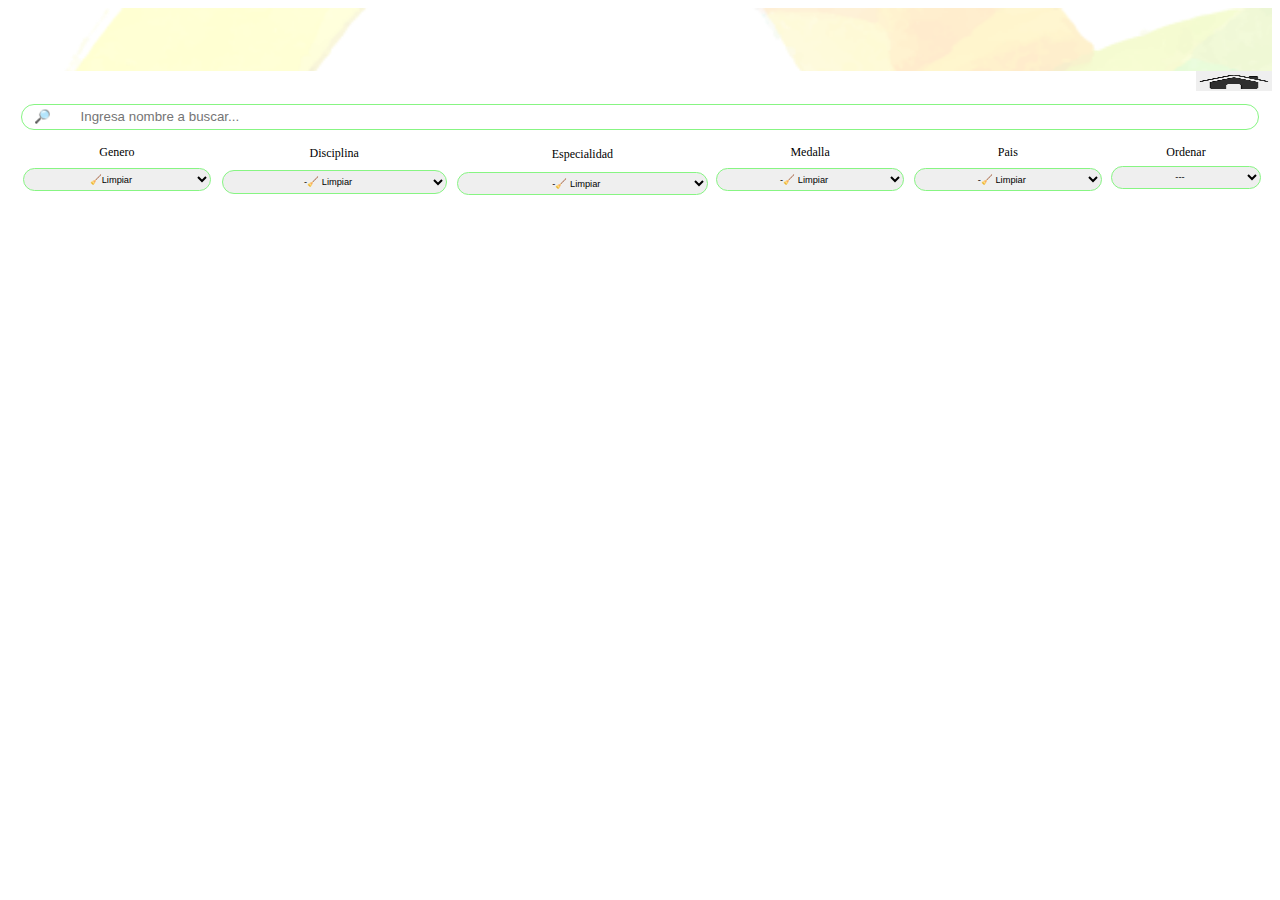
==== commit 2930af92: "prueba css para desktop" ====
--- a/src/atletas.html
+++ b/src/atletas.html
@@ -33,23 +33,6 @@
     <!-- ********************** -->
     <div class="menu-filtrado" id="menu">
 
-    <!-- <div id="contenedor-portada-general"> -->
-      <section class="portada" id="contenedor-portada"> <!-- se pueden agregar, cambiar, etc -->
-        <img class="logo-cabecera-uno" src="Imagenes/generales/cabecera1.png" width="" height="" alt="">
-        <img class="logo-cabecera-dos" src="Imagenes/generales/rio2.png" width="" height="" alt="">
-    
-        <!-- <img class="imagen-inicial" src="Imagenes/generales/rio2.png" width="100" height="100" alt="">
-          <img class="imagen-mascotas" src="Imagenes/logo web/logo.png" width="150" height="100" alt=""> -->
-      </section>
-    
-      <section id="menu-btn-volver">
-        <nav class="nav-menu-volver">
-          <button class="btn-inicial" onclick="window.location.href='./index.html'" >Volver al Inicio.</button>
-        </nav>
-      </section>
-    <!-- </div> -->
-  </header>
-  <!-- ********************** -->
 
       <!-- <form class="menu-filtrado" id="menu"> -->
       <section class="seccion-buscar">
@@ -75,16 +58,6 @@
           <option value="F">Femenino</option>
           <option value="M">Masculino</option>
 
-    <!-- ** Filtrar Genero/Sexo -->
-    <section class="seccion-filtrar-sexo filtroUno">
-      <p class="etiqueta texto">Genero</p>
-      <select class="filtrarSexo dos" name="filtrar" id="sexo-filtrar">
-        <option class="sexo" id="sexo" selected disabled hidden>---</option>
-        <!-- al colocar *selected disabled hidden* hago que se vea el nombre sexo, pero que no sea cliqueable para la busqueda, hidden=no visible/esconder   -->
-        <option value="otros">🧹Mostrar todos</option>
-        <option value="F">Femenino</option>
-        <option value="M">Masculino</option>
-       
 
         </select>
       </section>
@@ -96,13 +69,6 @@
           <option id="disciplina tres" value="otros">-🧹 Limpiar</option>
         </select>
       </section>
-    <!-- ** Filtrar Disciplina  -->
-    <section class="seccion-filtrar-disciplina filtroUno">
-      <p class="etiqueta texto">Disciplina</p>
-      <select class="filtrarDisciplina dos" name="filtrar" id="disciplinas-filtrar">
-        <option id="disciplina" value="otros">-🧹 Limpiar Filtro -</option>
-      </select>
-    </section>
 
       <!-- ** Filtrar Especialidad  -->
       <section class="seccion-filtrar-especialidad filtroUno">
@@ -111,13 +77,6 @@
           <option id="especialidad tres" value="otros">-🧹 Limpiar</option>
         </select>
       </section>
-    <!-- ** Filtrar Especialidad  -->
-    <section class="seccion-filtrar-especialidad filtroUno">
-      <p class="etiqueta texto">Especialidad</p>
-      <select class="filtrarEspecialidad dos" name="filtrar" id="especialidad-filtrar">
-        <option id="especialidad" value="otros">-🧹 Limpiar Filtro -</option>
-      </select>
-    </section>
 
       <!-- ** Filtrar Medalla  -->
       <section class="seccion-filtrar-medalla filtroUno">
@@ -132,19 +91,6 @@
 
         </select>
       </section>
-    <!-- ** Filtrar Medalla  -->
-    <section class="seccion-filtrar-medalla filtroUno">
-      <p class="etiqueta texto">Medalla</p>
-      <select class="filtrarMedalla dos" name="filtrar" id="medalla-filtrar">
-        <!-- <option id="medalla" selected disabled hidden>---</option> -->
-        <option id="medalla" value="otros">-🧹 Limpiar Filtro -</option>
-        <!-- <option value="otros">-🧹 Limpiar Filtro -</option> -->
-        <option value="gold">Oro</option>
-        <option value="silver">Plata</option>
-        <option value="bronze">Bronce</option>
-     
-      </select>
-    </section>
 
       <!-- ** Filtrar Pais  -->
       <section class="seccion-filtrar-pais filtroUno">
@@ -176,14 +122,6 @@
     </section>
   </header>
 
-
-
-
-
-
-
-
-
   <main>
     <!-- ** tarjetas  -->
     <!-- <section class="tarjetas">  -->
@@ -199,4 +137,4 @@
   <script src="atletasMain.js" type="module"></script> <!-- llamo al main donde se encuentra Importar BBDD -->
 </body>
 
-</html>+</html>
--- a/src/atletas.css
+++ b/src/atletas.css
@@ -1,335 +1,341 @@
 /* DISEÑO MOBILE FIRST GALAXY A51/71 */
 body{
-padding: 0px;
-  outline: 2px solid violet;
+  padding: 0px;
 
-
-}
-/* HEADER*/
-/* SECCION PORTADA IMAGEN Y LOGO CABECERA*/
-#contenedor-portada{
-  background:url(Imagenes/generales/cabecera1.png) ;
-  background-repeat: no-repeat;
-  background-size: 230%;
-  width: 100%;
-  height: 63px;
-  display: flex;
-  flex-wrap: wrap;
-  flex-direction: column;
-  align-content: center;
-  justify-content: space-around;
-  outline: 2px solid blue;
-}
-.logo-cabecera-dos {
-  /* padding: 0px 0px 0px 0px; */
-  padding: 2.5px;
-  width: 10%;
-  outline: 2px solid red;
-}
-/*------------------------------------------------------------*/
-
-/* SECCION BOTON VOLVER*/
-#menu-btn-volver {
-  width: 100%;
-  height: 20px;
-  display: flex;
-  justify-content: flex-end;
-  outline: 2px solid yellow;
-  flex-wrap: wrap;
-  flex-direction: row;
-}
-.btn-inicial{
-  width: 6%;
-  height: 99%;
-  display: flex;
-  outline: 2px solid red;
-  padding: 0px;
-  border: 0px;
-
-  /* justify-content: flex-end;  */
-} 
-
-#volver{
-  width: 100%; /*tamaño de la casita*/
-  height: 99%;
-  display: flex;
-  flex-direction: row-reverse;
-}
-
-/*SECCION FORMULARIO*/
-#menu{   
-  height: 60px;
-  margin-top: 1%;
-  margin-bottom: 1%;
-  display: flex;
-  flex-direction: row;
-  flex-wrap: wrap;
-  align-content: flex-start;
-  /* justify-content: space-around; */
-  outline: 2px solid green;
-}
-/*------------------------------------*/
-/* seccion buscar*/
-.seccion-buscar{
-  width:100%;
-  padding: 0.5%;
-  /* outline: 1px solid  red; */
-}
-.buscar{ /* CAMPO BUSCAR */
-  width: 100%;
-  height: 20px;
-  padding: 1%;
-  background: transparent;
-  /* color: #87f583; */
-  border: 1px solid #87f583;
-  border-radius: 20px;
-  /* display: flex; */
-  /* justify-content: flex-start; */
- 
-}
-
-/*------------------------------------*/
-
-.filtroUno{
-  width:15%;
-  padding: 0.4%;
-  margin: 0%;
-  /* display: block; */
-  outline: 1px solid  red;
-}
-.texto{ /*Afecta solamente al texto de la etiqueta P de Genero/Disciplina/Especialidad/Medalla/Pais/Ordenar*/
-  font-size: 75%;
-}
-.etiqueta{
-  width:100%;
-  padding: 2%;
-  padding-bottom: 2%;
-  margin: 0%;
-  text-align: center;
-  /* padding: 0.5%; */
-  /* display: block; */
-  outline: 1px solid  black;
-}
-.dos{
-  width:100%;
-  height: 40%;
-  padding-top: 2%;
-  padding-bottom: 2%;
-  margin: 2%;
-  font-size: 58%;
-  text-align: center;
-  border: 1px solid #87f583;
-  border-radius: 20px;
-   outline: 1px solid  yellow;
-}
-.seccion-filtrar-disciplina{
-  width: 18%;
-}
-
-.seccion-filtrar-especialidad{
-  width:20%;
-}
-
-.seccion-ordenar-nombres{
-  width: 12%;
-}
-option{
-  font-size: 90%;
-}
-
-/*------------------------------------------------------------*/
-
-/* SECCION MOSTRAR RESULTADO DE PORCENYAJES DE LA SELECCION DESPLEGADA*/
-
-.porcentaje {
-  width: 99%;
-  height: 20px;
-  margin: 0.5%;
-  outline: 2px solid cornflowerblue;
-  text-align: center;
-  font-size: 75%;
-  display: flex;
-  align-content: center;
-  flex-wrap: wrap;
-}
-
-
-/*------------------------------------------------------------*/
-/* MAIN*/
-/* SECCION PORTADA IMAGEN Y LOGO CABECERA*/
-
-main{
-  margin-top: 2%;
-  margin-left: 0%;
-  margin-right: 0%;
-
-  outline:2px solid blue;
-  width: 99%;/*100%;*/
-
-}
-
-.cards-container {
-  width: 100%;/*100%;*/
-  height: 100%;
-  margin: 0.5px;
-  display: flex;
-  flex-direction: row; /* el flex direction le dice la dirección de las cajas , en este caso en fila*/
-  flex-wrap: wrap; /* es para adecuarse al tamaño de lla pantalla*/
-
-  align-content: center;
-  /* justify-content: space-between; */
-  justify-content: center;
-
-  /* font-size:medium; */
-  outline: 2px solid turquoise;
-}
-
-.caja{
-  margin: 1%;
-  width: 29%;
-  height: 200px; /*25%;*/
-  outline: 2px solid green;
-
- }
- .caja:hover figure{ /*se pone el nombre del div + figure para que al seleccionar el primero, tome recien el segundo*/
-  transform:perspective(600px) rotateY(180deg);
-  box-shadow: 0px 2px 10px 2px;
-  /* outline: 2px solid red; */
-
-}
-
-figure{
-  width: 100%;
-  height:100%;
-  margin: 0;
-  position: relative;
-  border-radius: 26PX; /*50px;*/
-  transition: all ease .5s;
-  transform-style: preserve-3d; /*al ser 3d, los hijos igual tendran esta propiedad*/
-  transform: perspective(600px) rotateY(0deg); /*le da una perspectiva a la imagen, además de rotarla en el eje Y*/
-  box-shadow: 0px 2px 10px 2px;
-  outline: 2px solid blue;
-  display: flex;
-
-}
-figure .nombre{
-  width: 96%;
-  height: 119px;
-  display: flex;
-  position: absolute;
-  top: 41%;
-  left: 49%;
-  transform: translate(-50%, -50%);
-  font-size: 82%;
-  text-align: center;
-  color: rgba(7, 6, 6, 0.925);
-  backface-visibility: hidden;
-  outline: 2px solid red;
-  flex-wrap: wrap;
-  flex-direction: row;
-  align-items: center;
-  align-content: center;
-  /* opacity: 0.2; */
-  /* border-radius: 0px; */
-  /* background-color: aquamarine; */
-  }
-
-
-
-  figure .frontal,
-  figure .trasera{
+  /* outline: 2px solid violet; */
+  
+  }
+  /* HEADER*/
+  /* SECCION PORTADA IMAGEN Y LOGO CABECERA*/
+  #contenedor-portada{
+    background:url(Imagenes/generales/cabecera1.png) ;
+    background-repeat: no-repeat;
+    background-size: 230%;
     width: 100%;
+    height: 63px;
+    display: flex;
+    flex-wrap: wrap;
+    flex-direction: column;
+    align-content: center;
+    justify-content: space-around;
+    /* outline: 2px solid blue; */
+  }
+  .logo-cabecera-dos {
+    /* padding: 0px 0px 0px 0px; */
+    padding: 2.5px;
+    width: 10%;
+    /* outline: 2px solid red; */
+  }
+  /*------------------------------------------------------------*/
+  
+  /* SECCION BOTON VOLVER*/
+  #menu-btn-volver {
+    width: 100%;
+    height: 20px;
+    display: flex;
+    justify-content: flex-end;
+    /* outline: 2px solid yellow; */
+    flex-wrap: wrap;
+    flex-direction: row;
+  }
+  .btn-inicial{
+    width: 6%;
+    height: 99%;
+    display: flex;
+    /* outline: 2px solid red; */
+    padding: 0px;
+    border: 0px;
+  
+    /* justify-content: flex-end;  */
+  } 
+  
+  #volver{
+    width: 100%; /*tamaño de la casita*/
+    height: 99%;
+    display: flex;
+    align-items: center;
+  }
+  
+  #volver:hover{
+    cursor: pointer;
+    transition: 5.40 ease all; 
+    box-shadow: 0px 0px 20px #00ffd5, 0px 0px 0.5px #2BF14B;
+    background: rgb(226, 169, 148);
+  }
+  
+  
+  
+  /*------------------------------------------------------------*/
+  
+  
+  /*SECCION MENU ID=MENU -> area de seleccion de filtrdos*/
+  #menu {
+    width: 99%;
+    height:70px; /*70px;*/
+    margin: 0.5%;
+    /* margin-bottom: 1%; */
+    display: flex;
+    flex-direction: row;
+    flex-wrap: wrap;
+    align-content: flex-start;
+    /* justify-content: space-around; */
+    /* outline: 2px solid green; */
+  }
+  /*------------------------------------*/
+  /* seccion buscar*/
+  .seccion-buscar{
+    width:100%;
+    padding: 0.5%;
+    /* outline: 1px solid  red; */
+  }
+  .buscar{ /* CAMPO BUSCAR */
+    width: 100%;
+    height: 20px;
+    padding: 1%;
+    background: transparent;
+    /* color: #87f583; */
+    border: 1px solid #87f583;
+    border-radius: 20px;
+    /* display: flex; */
+    /* justify-content: flex-start; */
+   
+  }
+  
+  /*------------------------------------*/
+  
+  .filtroUno{
+    width:15%;
+    padding: 0.4%;
+    margin: 0%;
+    /* display: block; */
+    /* outline: 1px solid  red; */
+  }
+  .texto{ /*Afecta solamente al texto de la etiqueta P de Genero/Disciplina/Especialidad/Medalla/Pais/Ordenar*/
+    font-size: 75%;
+  }
+  .etiqueta{
+    width:100%;
+    padding: 2%;
+    padding-bottom: 2%;
+    margin: 0%;
+    text-align: center;
+    /* padding: 0.5%; */
+    /* display: block; */
+    /* outline: 1px solid  black; */
+  }
+  .dos{
+    width:100%;
+    height: 40%;
+    padding-top: 2%;
+    padding-bottom: 2%;
+    margin: 2%;
+    font-size: 58%;
+    text-align: center;
+    border: 1px solid #87f583;
+    border-radius: 20px;
+    /* outline: 1px solid  yellow; */
+  }
+  .seccion-filtrar-disciplina{
+    width: 18%;
+  }
+  
+  .seccion-filtrar-especialidad{
+    width:20%;
+  }
+  
+  .seccion-ordenar-nombres{
+    width: 12%;
+  }
+  option{
+    font-size: 90%;
+  }
+  
+  /*------------------------------------------------------------*/
+  
+  /* SECCION MOSTRAR RESULTADO DE PORCENYAJES DE LA SELECCION DESPLEGADA*/
+  
+  .porcentaje {
+    width: 99%;
+    height: 20px;
+    margin: 0.5%;
+    /* outline: 2px solid cornflowerblue; */
+    text-align: center;
+    font-size: 75%;
+    display: flex;
+    align-content: center;
+    flex-wrap: wrap;
+  }
+  
+  
+  /*------------------------------------------------------------*/
+  /* MAIN*/
+  /* SECCION PORTADA IMAGEN Y LOGO CABECERA*/
+  
+  main{
+    margin-top: 2%;
+    margin-left: 0%;
+    margin-right: 0%;
+    /* outline:2px solid blue; */
+    width: 99%;/*100%;*/
+  
+  }
+  
+  .cards-container {
+    width: 100%;/*100%;*/
     height: 100%;
-    /* display: block; */
+    margin: 0.5px;
+    display: flex;
+    flex-direction: row; /* el flex direction le dice la dirección de las cajas , en este caso en fila*/
+    flex-wrap: wrap; /* es para adecuarse al tamaño de lla pantalla*/
+  
+    align-content: center;
+    /* justify-content: space-between; */
+    justify-content: center;
+  
+    /* font-size:medium; */
+    /* outline: 2px solid turquoise; */
+  }
+  
+  .caja{
+    margin: 1%;
+    width: 30%;
+    max-width: 500px;
+    height: auto;
+    padding: 3%;
+    /* outline: 2px solid green; */
+  
+   }
+   .caja:hover figure{ /*se pone el nombre del div + figure para que al seleccionar el primero, tome recien el segundo*/
+    transform:perspective(600px) rotateY(180deg);
+    box-shadow: 0px 2px 10px 2px;
+    /* outline: 2px solid red; */
+  
+  }
+  
+  figure{
+    width: 100%;
+    height:100%;
+    margin: 0;
+    position: relative;
+    border-radius: 26PX; /*50px;*/
+    transition: all ease .5s;
+    transform-style: preserve-3d; /*al ser 3d, los hijos igual tendran esta propiedad*/
+    transform: perspective(600px) rotateY(0deg); /*le da una perspectiva a la imagen, además de rotarla en el eje Y*/
+    box-shadow: 0px 2px 10px 2px;
+    outline: 2px solid blue;
+    display: flex;
+  
+  }
+  figure .nombre{
+    width: 96%;
+    height: 119px;
+    display: flex;
+    position: absolute;
+    top: 41%;
+    left: 49%;
+    transform: translate(-50%, -50%);
+    font-size: 82%;
+    text-align: center;
+    color: rgba(7, 6, 6, 0.925);
+    backface-visibility: hidden;
+    /* outline: 2px solid red; */
+    flex-wrap: wrap;
+    flex-direction: row;
+    align-items: center;
+    align-content: center;
     /* opacity: 0.2; */
-    /* border-radius: 50px; */
+    /* border-radius: 0px; */
     /* background-color: aquamarine; */
-   }
-   figure .frontal{
-    display: block;
-    backface-visibility:hidden;
-    top: 0;
-    opacity: 0.2;
-    /* background-color: rgba(114, 219, 140, 0.952) */
+    }
+  
+  
+  
+    figure .frontal,
+    figure .trasera{
+      width: 100%;
+      height: 100%;
+      /* display: block; */
+      /* opacity: 0.2; */
+      /* border-radius: 50px; */
+      /* background-color: aquamarine; */
+     }
+     figure .frontal{
+      display: block;
+      backface-visibility:hidden;
+      top: 0;
+      opacity: 0.2;
+      /* background-color: rgba(114, 219, 140, 0.952) */
+      /* outline: 2px solid green; */
+     }
+     figure .trasera{
+      width: 100%;
+      height: 100%;
+      position: absolute;
+      top: 0;
+      padding: 0px;
+      color: rgba(19, 17, 17, 0.925);
+      /*line-height: 20px;*/ /*Interlineado*/
+      /*************************************     VOLVER A ACTIVAR *************** */
+      transform: perspective(600px) rotateY(180deg);  
+      backface-visibility: hidden;
+      overflow: auto;
+      background-color: rgb( 232, 248, 245 );
+      border-radius: 26PX; /*50px;*/
+  
+      /* outline: 2px solid green; */
+  }
+    .infotarjetas {
+      width: 93%;
+      height: 160px;
+      margin-top: 18%;
+      margin-left: 4px;
+      text-align: left;
+      word-wrap: break-word;
+      outline: 2px solid orangered;
+      /* line-height: 5px; */
+  }
+  
+  
+  
+  
+  .tamaño-texto{ /* el titulo de la actividad de la data */
+    font-size:11px;
+    font-weight: bold;
+    /* display: flex; */
+  
     /* outline: 2px solid green; */
-   }
-   figure .trasera{
-    width: 100%;
-    height: 100%;
-    position: absolute;
-    top: 0;
-    padding: 0px;
-    color: rgba(19, 17, 17, 0.925);
-    /*line-height: 20px;*/ /*Interlineado*/
-    /*************************************     VOLVER A ACTIVAR *************** */
-    transform: perspective(600px) rotateY(180deg);  
-    backface-visibility: hidden;
-    overflow: auto;
-    background-color: rgb( 232, 248, 245 );
-    border-radius: 26PX; /*50px;*/
-
-    outline: 2px solid green;
-}
-  .infotarjetas {
-    width: 93%;
-    height: 160px;
-    margin-top: 18%;
-    margin-left: 4px;
-    text-align: left;
+  
+  }
+  
+  .tamaño-parrafo{ /* la actividad que traemos de la data*/
+    /* display: flex; */
+    /* height: 2px; */
+    font-size:11px;
+    margin: 2px;
+  /*line-height: 5px; /*interlineado*/
+   /* outline: 2px solid red; */
+   /* padding: 2%; */
+  
+  }
+  
+  .texto1{
+    line-height: 7px; /*interlineado*/
+    
+    }
+  
+  .texto2{
+    /*line-height: 7px; /*interlineado*/
+    line-height: 1.5px;
     word-wrap: break-word;
-    outline: 2px solid orangered;
-    /* line-height: 5px; */
-}
-
-
-
-
-.tamaño-texto{ /* el titulo de la actividad de la data */
-  font-size:11px;
-  font-weight: bold;
-  /* display: flex; */
-
-  /* outline: 2px solid green; */
-
-}
-
-.tamaño-parrafo{ /* la actividad que traemos de la data*/
-  /* display: flex; */
-  /* height: 2px; */
-  font-size:11px;
-  margin: 2px;
-/*line-height: 5px; /*interlineado*/
- /* outline: 2px solid red; */
- /* padding: 2%; */
-
-}
-
-.texto1{
-  line-height: 7px; /*interlineado*/
-  
-  }
-
-.texto2{
-  /*line-height: 7px; /*interlineado*/
-  line-height: 1.5px;
-  word-wrap: break-word;
-
-
- outline: 2px solid blue;
-
-
-}
-
-
-
-
-/* *********************************************************** */
-
-
-
-
-
-
-
-
-/***************************Desarrollo ely *************************************/ 
+  
+  
+   /* outline: 2px solid blue; */
+  
+  
+  }
+  
+  
+  
+  
+  /* *********************************************************** */
+  
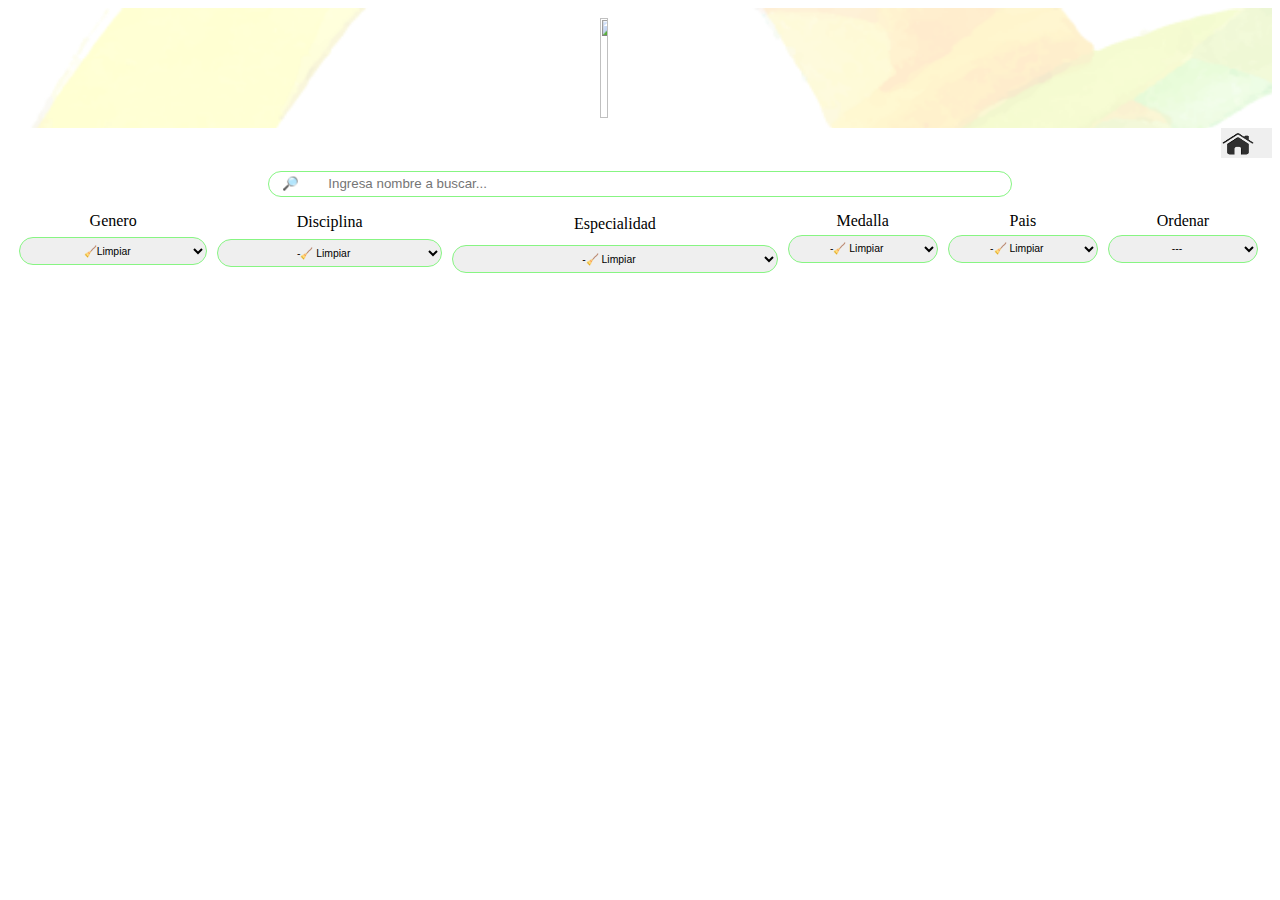
==== commit 57f90899: "últimos cambios proyecto" ====
--- a/src/atletas.html
+++ b/src/atletas.html
@@ -15,9 +15,9 @@
 <body>
   <!-- Cabecera de la pagina -->
   <header>
-    <script> 
+    <!-- <script> 
   alert("La resolución de tu pantalla es: " + screen.width + " x " + screen.height) 
-</script>
+</script> -->
     <!-- <div id="contenedor-portada-general"> -->
     <section class="portada" id="contenedor-portada"> <!-- se pueden agregar, cambiar, etc -->
       <img class="logo-cabecera-dos" src="Imagenes/generales/rio2.png" width="" height="" alt="">
--- a/src/atletas.css
+++ b/src/atletas.css
@@ -3,339 +3,484 @@
   padding: 0px;
 
   /* outline: 2px solid violet; */
-  
+
+
+}
+/* HEADER*/
+/* SECCION PORTADA IMAGEN Y LOGO CABECERA*/
+#contenedor-portada{
+  background:url(Imagenes/generales/cabecera1.png) ;
+  background-repeat: no-repeat;
+  background-size: 230%;
+  width: 100%;
+  height: 63px;
+  display: flex;
+  flex-wrap: wrap;
+  flex-direction: column;
+  align-content: center;
+  justify-content: space-around;
+  /* outline: 2px solid blue; */
+}
+.logo-cabecera-dos {
+  padding: 2.5px;
+  width: 10%;
+  max-width: 80px;
+  /* outline: 2px solid red; */
+}
+/*------------------------------------------------------------*/
+
+/* SECCION BOTON VOLVER   CASITA */
+#menu-btn-volver {
+  width: 100%;
+  height: 20px;
+  display: flex;
+  justify-content: flex-end;
+  /* outline: 2px solid yellow; */
+  flex-wrap: wrap;
+  flex-direction: row;
+}
+.btn-inicial{
+  width: 6%;
+  height: 99%;
+  display: flex;
+  /* outline: 2px solid red; */
+  padding: 0px;
+  border: 0px;
+}
+
+#volver{
+  width: 100%; /*tamaño de la casita*/
+  max-width: 34px ; /* **************************************************************** */
+  height: 99%;
+  display: flex;
+  align-items: center;
+}
+
+#volver:hover{
+  cursor: pointer;
+  transition: 5.40 ease all;
+  box-shadow: 0px 0px 20px #00ffd5, 0px 0px 0.5px #2BF14B;
+  background: rgb(226, 169, 148);
+}
+
+
+
+/*------------------------------------------------------------*/
+
+
+/*SECCION MENU ID=MENU -> area de seleccion de filtrdos*/
+#menu {
+  width: 99%;
+  height:70px; /*70px;*/
+  margin: 0.5%;
+  /* margin-bottom: 1%; */
+  display: flex;
+  flex-direction: row;
+  flex-wrap: wrap;
+  align-content: flex-start;
+  /* justify-content: space-around; */
+  /* outline: 2px solid green; */
+}
+/*------------------------------------*/
+/* seccion buscar*/
+.seccion-buscar{
+  width:100%;
+  padding: 0.5%;
+  /* outline: 1px solid  red; */
+}
+.buscar{ /* CAMPO BUSCAR */
+  width: 100%;
+  height: 20px;
+  padding: 1%;
+  background: transparent;
+  /* color: #87f583; */
+  border: 1px solid #87f583;
+  border-radius: 20px;
+  /* display: flex; */
+  /* justify-content: flex-start; */
+
+}
+
+/*------------------------------------*/
+
+.filtroUno{
+  width:15%;
+  padding: 0.4%;
+  margin: 0%;
+  /* display: block; */
+  /* outline: 1px solid  red; */
+}
+.texto{ /*Afecta solamente al texto de la etiqueta P de Genero/Disciplina/Especialidad/Medalla/Pais/Ordenar*/
+  font-size: 75%;
+}
+.etiqueta{
+  width:100%;
+  padding: 2%;
+  padding-bottom: 2%;
+  margin: 0%;
+  text-align: center;
+  /* padding: 0.5%; */
+  /* display: block; */
+  /* outline: 1px solid  black; */
+}
+.dos{
+  width:100%;
+  height: 40%;
+  padding-top: 2%;
+  padding-bottom: 2%;
+  margin: 2%;
+  font-size: 58%;
+  text-align: center;
+  border: 1px solid #87f583;
+  border-radius: 20px;
+   /* outline: 1px solid  yellow; */
+}
+.seccion-filtrar-disciplina{
+  width: 18%;
+}
+
+.seccion-filtrar-especialidad{
+  width:20%;
+}
+
+.seccion-ordenar-nombres{
+  width: 12%;
+}
+option{
+  font-size: 90%;
+}
+
+/*------------------------------------------------------------*/
+
+/* SECCION MOSTRAR RESULTADO DE PORCENYAJES DE LA SELECCION DESPLEGADA*/
+
+.porcentaje {
+  width: 99%;
+  height: 20px;
+  margin: 0.5%;
+  /* outline: 2px solid cornflowerblue; */
+  text-align: center;
+  font-size: 75%;
+  display: flex;
+  align-content: center;
+  color: #FD2D1C; /* color scarlata*/
+  flex-wrap: wrap;
+  justify-content: space-around;
+}
+
+
+/*------------------------------------------------------------*/
+/* MAIN*/
+/* SECCION PORTADA IMAGEN Y LOGO CABECERA*/
+
+main{
+  margin-top: 2%;
+  margin-left: 0%;
+  margin-right: 0%;
+
+  /* outline:2px solid blue; */
+  width: 99%;/*100%;*/
+
+}
+
+.cards-container {
+  width: 100%;/*100%;*/
+  height: 100%;
+  margin: 0.5px;
+  display: flex;
+  flex-direction: row; /* el flex direction le dice la dirección de las cajas , en este caso en fila*/
+  flex-wrap: wrap; /* es para adecuarse al tamaño de lla pantalla*/
+
+  align-content: center;
+  justify-content: center;
+
+  /* outline: 2px solid turquoise; */
+}
+
+.caja{
+  margin: 1%;
+  width: 29%;
+  max-width: 150px;
+  height: 200px; /*25%;*/
+  /* outline: 2px solid green; */
+
+ }
+ .caja:hover figure{ /*se pone el nombre del div + figure para que al seleccionar el primero, tome recien el segundo*/
+  transform:perspective(600px) rotateY(180deg);
+  box-shadow: 0px 2px 10px 2px;
+  /* outline: 2px solid red; */
+
+}
+
+figure{
+  width: 100%;
+  height:100%;
+  margin: 0;
+  position: relative;
+  border-radius: 26PX; /*50px;*/
+  transition: all ease .5s;
+  transform-style: preserve-3d; /*al ser 3d, los hijos igual tendran esta propiedad*/
+  transform: perspective(600px) rotateY(0deg); /*le da una perspectiva a la imagen, además de rotarla en el eje Y*/
+  box-shadow: 0px 2px 10px 2px;
+  /* outline: 2px solid blue; */
+  display: flex;
+
+}
+figure .nombre{
+  width: 96%;
+  height: 119px;
+  display: flex;
+  position: absolute;
+  top: 41%;
+  left: 49%;
+  transform: translate(-50%, -50%);
+  font-size: 82%;
+  text-align: center;
+  color: rgba(7, 6, 6, 0.925);
+  backface-visibility: hidden;
+  /* outline: 2px solid red; */
+  flex-wrap: wrap;
+  flex-direction: row;
+  align-items: center;
+  align-content: center;
   }
-  /* HEADER*/
-  /* SECCION PORTADA IMAGEN Y LOGO CABECERA*/
+
+
+
+  figure .frontal,
+  figure .trasera{
+    width: 100%;
+    height: 100%;
+   }
+   figure .frontal{
+    display: block;
+    backface-visibility:hidden;
+    top: 0;
+    opacity: 0.2;
+   }
+
+   figure .trasera{
+    width: 100%;
+    height: 100%;
+    position: absolute;
+    top: 0;
+    padding: 0px;
+    color: rgba(19, 17, 17, 0.925);
+/* ****************** activar tarjeta delantera ********************** */
+    transform: perspective(600px) rotateY(180deg);  
+    backface-visibility: hidden;
+    overflow: auto;
+    background-color: rgb( 232, 248, 245 );
+    border-radius: 26PX; /*50px;*/
+
+    /* outline: 2px solid green; */
+}
+  .infotarjetas {
+    width: 93%;
+    height: 160px;
+    margin-top: 18%;
+    margin-left: 4px;
+    text-align: left;
+    word-wrap: break-word;
+    /* outline: 2px solid orangered; */
+}
+
+
+
+
+.tamaño-texto{ /* el titulo de la actividad de la data */
+  font-size:11px;
+  font-weight: bold;
+}
+
+.tamaño-parrafo{ /* la actividad que traemos de la data*/
+  font-size:11px;
+  margin: 2px;
+
+}
+
+.texto1{
+  line-height: 7px; /*interlineado*/
+
+  }
+
+.texto2{
+  /*line-height: 7px; /*interlineado*/
+  line-height: 1.5px;
+  word-wrap: break-word;
+
+
+ /* outline: 2px solid blue; */
+
+
+}
+
+
+
+/* ======================================*/
+/* ======================================*/
+@media screen and (min-width:455px){
+
   #contenedor-portada{
-    background:url(Imagenes/generales/cabecera1.png) ;
-    background-repeat: no-repeat;
-    background-size: 230%;
-    width: 100%;
-    height: 63px;
-    display: flex;
-    flex-wrap: wrap;
-    flex-direction: column;
-    align-content: center;
-    justify-content: space-around;
+    /* width: 100%; */
+    height: 120px;
     /* outline: 2px solid blue; */
   }
   .logo-cabecera-dos {
-    /* padding: 0px 0px 0px 0px; */
-    padding: 2.5px;
-    width: 10%;
+    height: 100px;
     /* outline: 2px solid red; */
   }
-  /*------------------------------------------------------------*/
-  
-  /* SECCION BOTON VOLVER*/
-  #menu-btn-volver {
-    width: 100%;
-    height: 20px;
-    display: flex;
-    justify-content: flex-end;
-    /* outline: 2px solid yellow; */
-    flex-wrap: wrap;
-    flex-direction: row;
+
+/*------------------------------------------------------------*/
+
+/* SECCION BOTON VOLVER   CASITA */
+#menu-btn-volver {
+  height: 30px;
+}
+.btn-inicial{
+  width: 4%;
+  height: 99%;
+}
+/*------------------------------------------------------------*/
+
+
+
+/*SECCION MENU ID=MENU -> area de seleccion de filtrdos*/
+#menu {
+  height:120px; /*70px;*/
+  /* outline: 2px solid violet; */
+}
+/*------------------------------------*/
+/* seccion buscar*/
+.seccion-buscar{
+  display: flex;
+  align-items: center;
+  flex-wrap: nowrap;
+  justify-content: space-around;
+  /* outline: 1px solid red; */
+
+}
+.buscar{ /* CAMPO BUSCAR */
+  width: 60%;
+}
+
+/*------------------------------------*/
+
+.texto{ /*Afecta solamente al texto de la etiqueta P de Genero/Disciplina/Especialidad/Medalla/Pais/Ordenar*/
+  font-size: 100%;
+}
+.etiqueta{
+  width:96%;
+  height: 17px;
+  /* outline: 1px solid  black; */
+}
+.dos{
+  width:100%;
+  height: 40%;
+  padding-top: 2%;
+  padding-bottom: 2%;
+  margin: 2% 0%;;
+  font-size: 65%;
+  text-align: center;
+  border: 1px solid #87f583;
+  border-radius: 20px;
+   /* outline: 1px solid  yellow; */
+}
+.cambio1{
+  width:96%;
+  height: 17px;
+  padding-top: 1.387%;
+  padding-bottom: 1.597%;
+}
+.cambio2{
+  width:96%;
+  height: 17px;
+  padding-top: 1.387%;
+  padding-bottom: 0.7%;
+}
+.seccion-filtrar-genero,.seccion-filtrar-medalla,.seccion-filtrar-pais{ /*corresponde al espaciado de la seccion para que se vean bien desplegadas las categorias*/
+  width: 12%;
+}
+.seccion-filtrar-disciplina{ /*corresponde al espaciado de la seccion para que se vean bien desplegadas las categorias*/
+  width: 18%;
+}
+
+.seccion-filtrar-especialidad{ /*corresponde al espaciado de la seccion para que se vean bien desplegadas las categorias*/
+  width: 26%;
+}
+
+option{ /* corresponde al tamaño de la letra dentro del option*/
+  font-size: 110%;
+}
+
+
+/*------------------------------------------------------------*/
+
+/* SECCION MOSTRAR RESULTADO DE PORCENYAJES DE LA SELECCION DESPLEGADA*/
+
+.porcentaje {
+  height: 45px;
+  /* outline: 2px solid cornflowerblue; */
+  font-size: 20px;
+}
+
+
+/*------------------------------------------------------------*/
+/* MAIN*/
+
+.caja{
+  height: 250px; /*25%;*/
+  /* outline: 2px solid red; */
+ }
+
+figure .nombre{
+  font-size: 120%;
+  justify-content: center;
+  /* outline: 2px solid red; */
   }
-  .btn-inicial{
-    width: 6%;
-    height: 99%;
-    display: flex;
-    /* outline: 2px solid red; */
-    padding: 0px;
-    border: 0px;
-  
-    /* justify-content: flex-end;  */
-  } 
-  
-  #volver{
-    width: 100%; /*tamaño de la casita*/
-    height: 99%;
-    display: flex;
-    align-items: center;
-  }
-  
-  #volver:hover{
-    cursor: pointer;
-    transition: 5.40 ease all; 
-    box-shadow: 0px 0px 20px #00ffd5, 0px 0px 0.5px #2BF14B;
-    background: rgb(226, 169, 148);
-  }
-  
-  
-  
-  /*------------------------------------------------------------*/
-  
-  
-  /*SECCION MENU ID=MENU -> area de seleccion de filtrdos*/
-  #menu {
-    width: 99%;
-    height:70px; /*70px;*/
-    margin: 0.5%;
-    /* margin-bottom: 1%; */
-    display: flex;
-    flex-direction: row;
-    flex-wrap: wrap;
-    align-content: flex-start;
-    /* justify-content: space-around; */
-    /* outline: 2px solid green; */
-  }
-  /*------------------------------------*/
-  /* seccion buscar*/
-  .seccion-buscar{
-    width:100%;
-    padding: 0.5%;
-    /* outline: 1px solid  red; */
-  }
-  .buscar{ /* CAMPO BUSCAR */
-    width: 100%;
-    height: 20px;
-    padding: 1%;
-    background: transparent;
-    /* color: #87f583; */
-    border: 1px solid #87f583;
-    border-radius: 20px;
-    /* display: flex; */
-    /* justify-content: flex-start; */
-   
-  }
-  
-  /*------------------------------------*/
-  
-  .filtroUno{
-    width:15%;
-    padding: 0.4%;
-    margin: 0%;
-    /* display: block; */
-    /* outline: 1px solid  red; */
-  }
-  .texto{ /*Afecta solamente al texto de la etiqueta P de Genero/Disciplina/Especialidad/Medalla/Pais/Ordenar*/
-    font-size: 75%;
-  }
-  .etiqueta{
-    width:100%;
-    padding: 2%;
-    padding-bottom: 2%;
-    margin: 0%;
-    text-align: center;
-    /* padding: 0.5%; */
-    /* display: block; */
-    /* outline: 1px solid  black; */
-  }
-  .dos{
-    width:100%;
-    height: 40%;
-    padding-top: 2%;
-    padding-bottom: 2%;
-    margin: 2%;
-    font-size: 58%;
-    text-align: center;
-    border: 1px solid #87f583;
-    border-radius: 20px;
-    /* outline: 1px solid  yellow; */
-  }
-  .seccion-filtrar-disciplina{
-    width: 18%;
-  }
-  
-  .seccion-filtrar-especialidad{
-    width:20%;
-  }
-  
-  .seccion-ordenar-nombres{
-    width: 12%;
-  }
-  option{
-    font-size: 90%;
-  }
-  
-  /*------------------------------------------------------------*/
-  
-  /* SECCION MOSTRAR RESULTADO DE PORCENYAJES DE LA SELECCION DESPLEGADA*/
-  
-  .porcentaje {
-    width: 99%;
-    height: 20px;
-    margin: 0.5%;
-    /* outline: 2px solid cornflowerblue; */
-    text-align: center;
-    font-size: 75%;
-    display: flex;
-    align-content: center;
-    flex-wrap: wrap;
-  }
-  
-  
-  /*------------------------------------------------------------*/
-  /* MAIN*/
-  /* SECCION PORTADA IMAGEN Y LOGO CABECERA*/
-  
-  main{
-    margin-top: 2%;
-    margin-left: 0%;
-    margin-right: 0%;
-    /* outline:2px solid blue; */
-    width: 99%;/*100%;*/
-  
-  }
-  
-  .cards-container {
-    width: 100%;/*100%;*/
-    height: 100%;
-    margin: 0.5px;
-    display: flex;
-    flex-direction: row; /* el flex direction le dice la dirección de las cajas , en este caso en fila*/
-    flex-wrap: wrap; /* es para adecuarse al tamaño de lla pantalla*/
-  
-    align-content: center;
-    /* justify-content: space-between; */
-    justify-content: center;
-  
-    /* font-size:medium; */
-    /* outline: 2px solid turquoise; */
-  }
-  
-  .caja{
-    margin: 1%;
-    width: 30%;
-    max-width: 500px;
-    height: auto;
-    padding: 3%;
-    /* outline: 2px solid green; */
-  
-   }
-   .caja:hover figure{ /*se pone el nombre del div + figure para que al seleccionar el primero, tome recien el segundo*/
-    transform:perspective(600px) rotateY(180deg);
-    box-shadow: 0px 2px 10px 2px;
-    /* outline: 2px solid red; */
-  
-  }
-  
-  figure{
-    width: 100%;
-    height:100%;
-    margin: 0;
-    position: relative;
-    border-radius: 26PX; /*50px;*/
-    transition: all ease .5s;
-    transform-style: preserve-3d; /*al ser 3d, los hijos igual tendran esta propiedad*/
-    transform: perspective(600px) rotateY(0deg); /*le da una perspectiva a la imagen, además de rotarla en el eje Y*/
-    box-shadow: 0px 2px 10px 2px;
-    outline: 2px solid blue;
-    display: flex;
-  
-  }
-  figure .nombre{
-    width: 96%;
-    height: 119px;
-    display: flex;
-    position: absolute;
-    top: 41%;
-    left: 49%;
-    transform: translate(-50%, -50%);
-    font-size: 82%;
-    text-align: center;
-    color: rgba(7, 6, 6, 0.925);
-    backface-visibility: hidden;
-    /* outline: 2px solid red; */
-    flex-wrap: wrap;
-    flex-direction: row;
-    align-items: center;
-    align-content: center;
-    /* opacity: 0.2; */
-    /* border-radius: 0px; */
-    /* background-color: aquamarine; */
-    }
-  
-  
-  
-    figure .frontal,
-    figure .trasera{
-      width: 100%;
-      height: 100%;
-      /* display: block; */
-      /* opacity: 0.2; */
-      /* border-radius: 50px; */
-      /* background-color: aquamarine; */
-     }
-     figure .frontal{
-      display: block;
-      backface-visibility:hidden;
-      top: 0;
-      opacity: 0.2;
-      /* background-color: rgba(114, 219, 140, 0.952) */
-      /* outline: 2px solid green; */
-     }
-     figure .trasera{
-      width: 100%;
-      height: 100%;
-      position: absolute;
-      top: 0;
-      padding: 0px;
-      color: rgba(19, 17, 17, 0.925);
-      /*line-height: 20px;*/ /*Interlineado*/
-      /*************************************     VOLVER A ACTIVAR *************** */
-      transform: perspective(600px) rotateY(180deg);  
-      backface-visibility: hidden;
-      overflow: auto;
-      background-color: rgb( 232, 248, 245 );
-      border-radius: 26PX; /*50px;*/
-  
-      /* outline: 2px solid green; */
-  }
-    .infotarjetas {
-      width: 93%;
-      height: 160px;
-      margin-top: 18%;
-      margin-left: 4px;
-      text-align: left;
-      word-wrap: break-word;
-      outline: 2px solid orangered;
-      /* line-height: 5px; */
-  }
-  
-  
-  
-  
-  .tamaño-texto{ /* el titulo de la actividad de la data */
-    font-size:11px;
-    font-weight: bold;
-    /* display: flex; */
-  
-    /* outline: 2px solid green; */
-  
-  }
-  
-  .tamaño-parrafo{ /* la actividad que traemos de la data*/
-    /* display: flex; */
-    /* height: 2px; */
-    font-size:11px;
-    margin: 2px;
-  /*line-height: 5px; /*interlineado*/
-   /* outline: 2px solid red; */
-   /* padding: 2%; */
-  
-  }
-  
-  .texto1{
-    line-height: 7px; /*interlineado*/
-    
-    }
-  
-  .texto2{
-    /*line-height: 7px; /*interlineado*/
-    line-height: 1.5px;
-    word-wrap: break-word;
-  
-  
-   /* outline: 2px solid blue; */
-  
-  
-  }
-  
-  
-  
-  
-  /* *********************************************************** */
-  
+
+.infotarjetas {
+  height: 200px;
+  /* outline: 2px solid orangered; */
+}
+
+.tamaño-texto{ /* el titulo de la actividad de la data */
+  font-size:14px;
+}
+
+.tamaño-parrafo{ /* la actividad que traemos de la data*/
+   font-size:12px;
+}
+
+}
+
+
+
+/* ======================================*/
+/* ======================================*/
+@media screen and (min-width:1290px){
+/*SECCION MENU ID=MENU -> area de seleccion de filtrdos*/
+#menu {
+  height:140px;
+  /* outline: 2px solid green; */
+}
+
+.caja{
+  height: 300px;
+  /* outline: 2px solid green; */
+ }
+
+.infotarjetas {
+  height: 250px;
+  /* outline: 2px solid orangered; */
+}
+
+.tamaño-texto{ /* el titulo de la actividad de la data */
+  font-size:16px;
+}
+
+.tamaño-parrafo{ /* la actividad que traemos de la data*/
+  font-size:14px;
+}
+
+}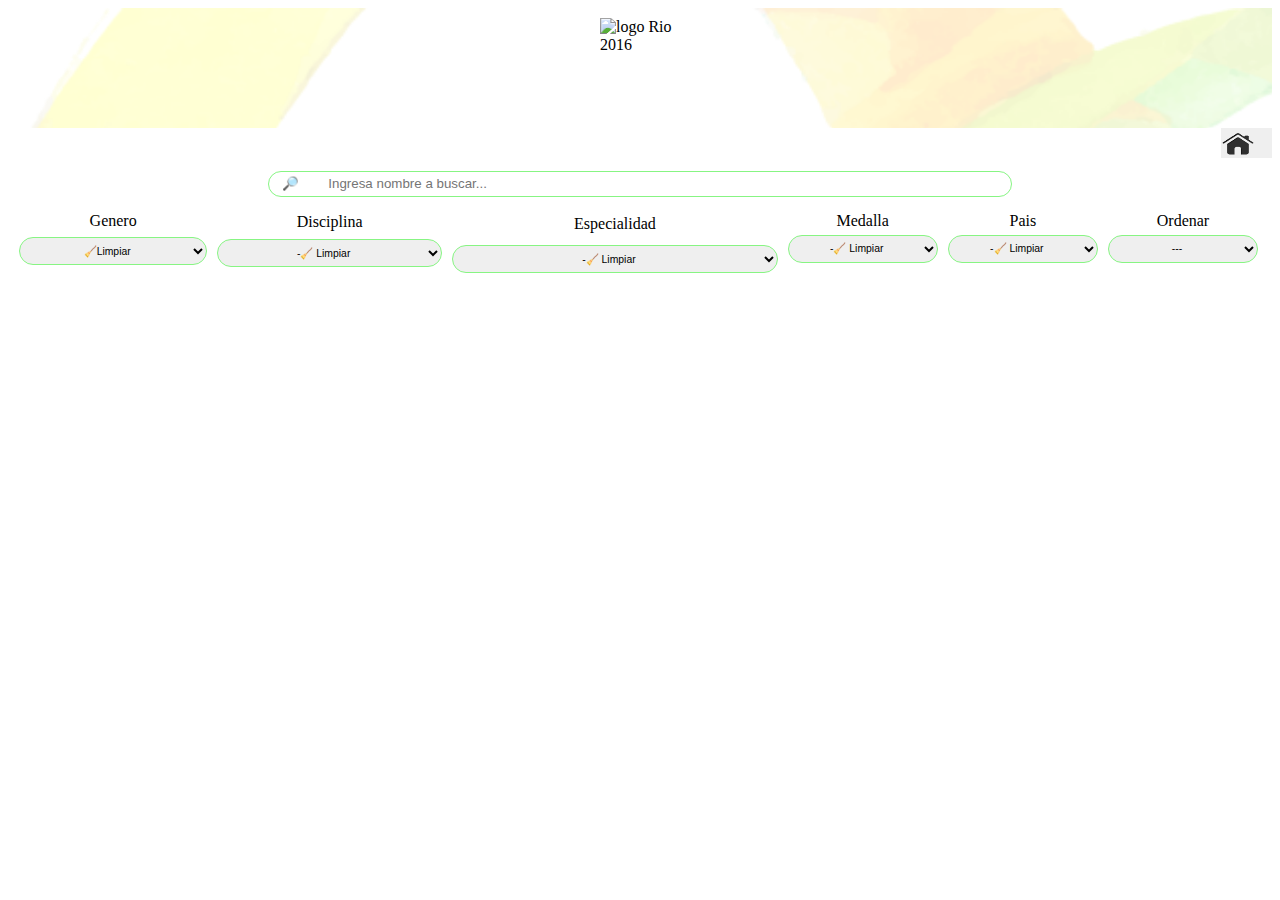
==== commit 601ea0dc: "arreglos en PF" ====
--- a/src/atletas.html
+++ b/src/atletas.html
@@ -20,7 +20,7 @@
 </script> -->
     <!-- <div id="contenedor-portada-general"> -->
     <section class="portada" id="contenedor-portada"> <!-- se pueden agregar, cambiar, etc -->
-      <img class="logo-cabecera-dos" src="Imagenes/generales/rio2.png" width="" height="" alt="">
+      <img class="logo-cabecera-dos" src="Imagenes/generales/rio2.png" width="" height="" alt="logo Rio 2016">
     </section>
 
     <section id="menu-btn-volver">
--- a/src/atletas.css
+++ b/src/atletas.css
@@ -119,9 +119,7 @@
   padding-bottom: 2%;
   margin: 0%;
   text-align: center;
-  /* padding: 0.5%; */
-  /* display: block; */
-  /* outline: 1px solid  black; */
+ 
 }
 .dos{
   width:100%;
